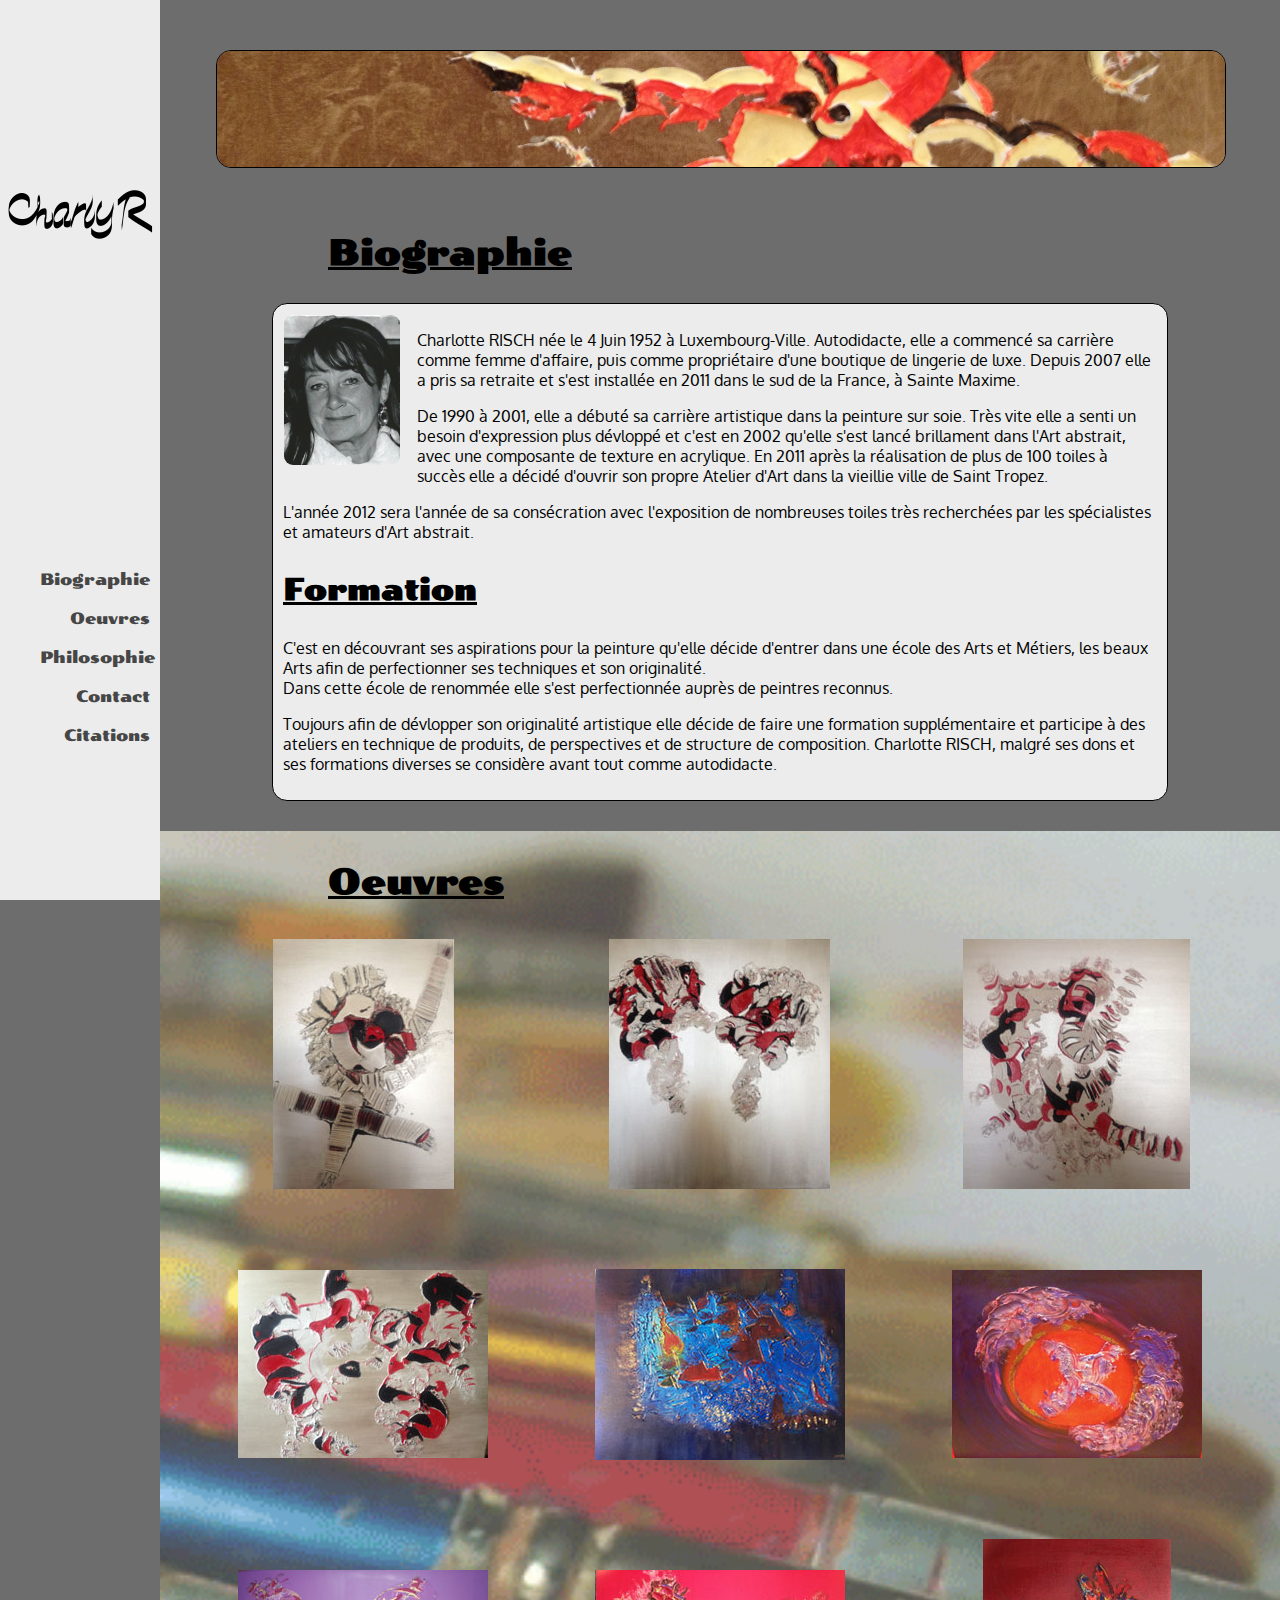
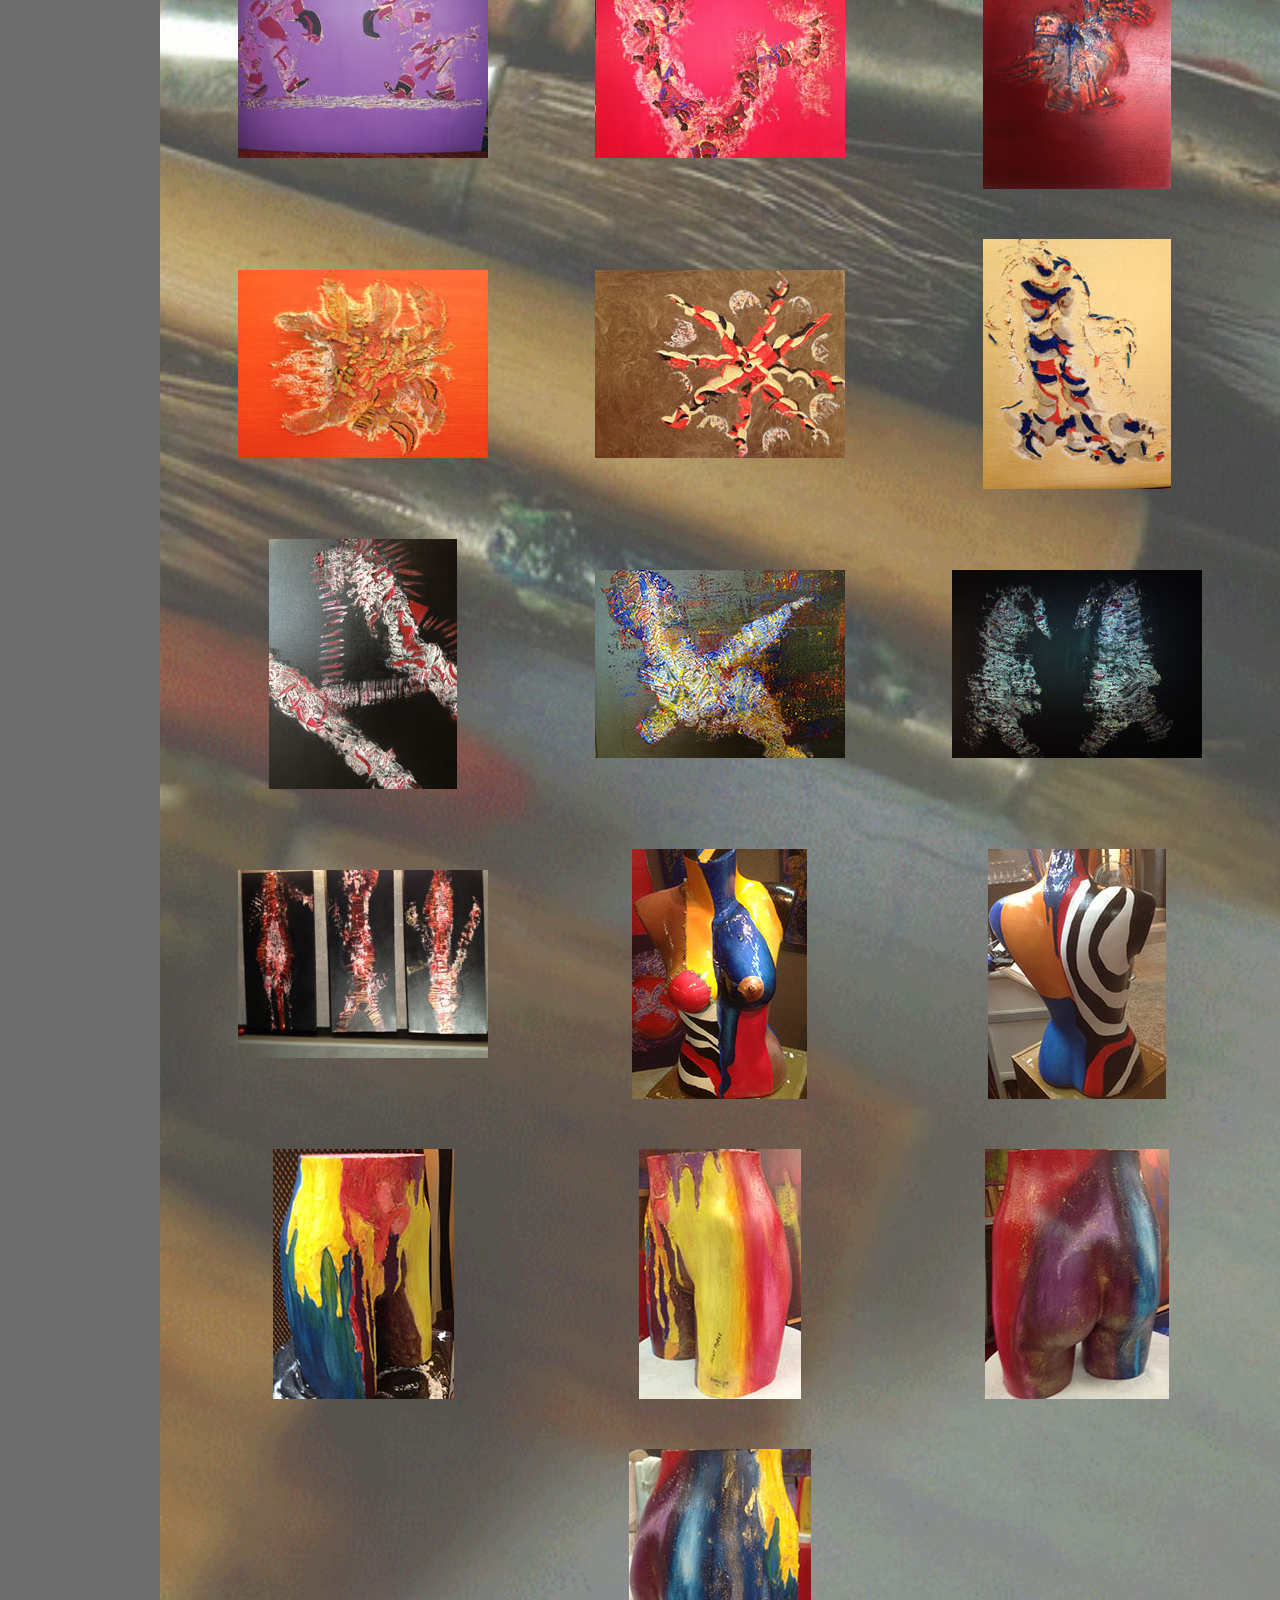
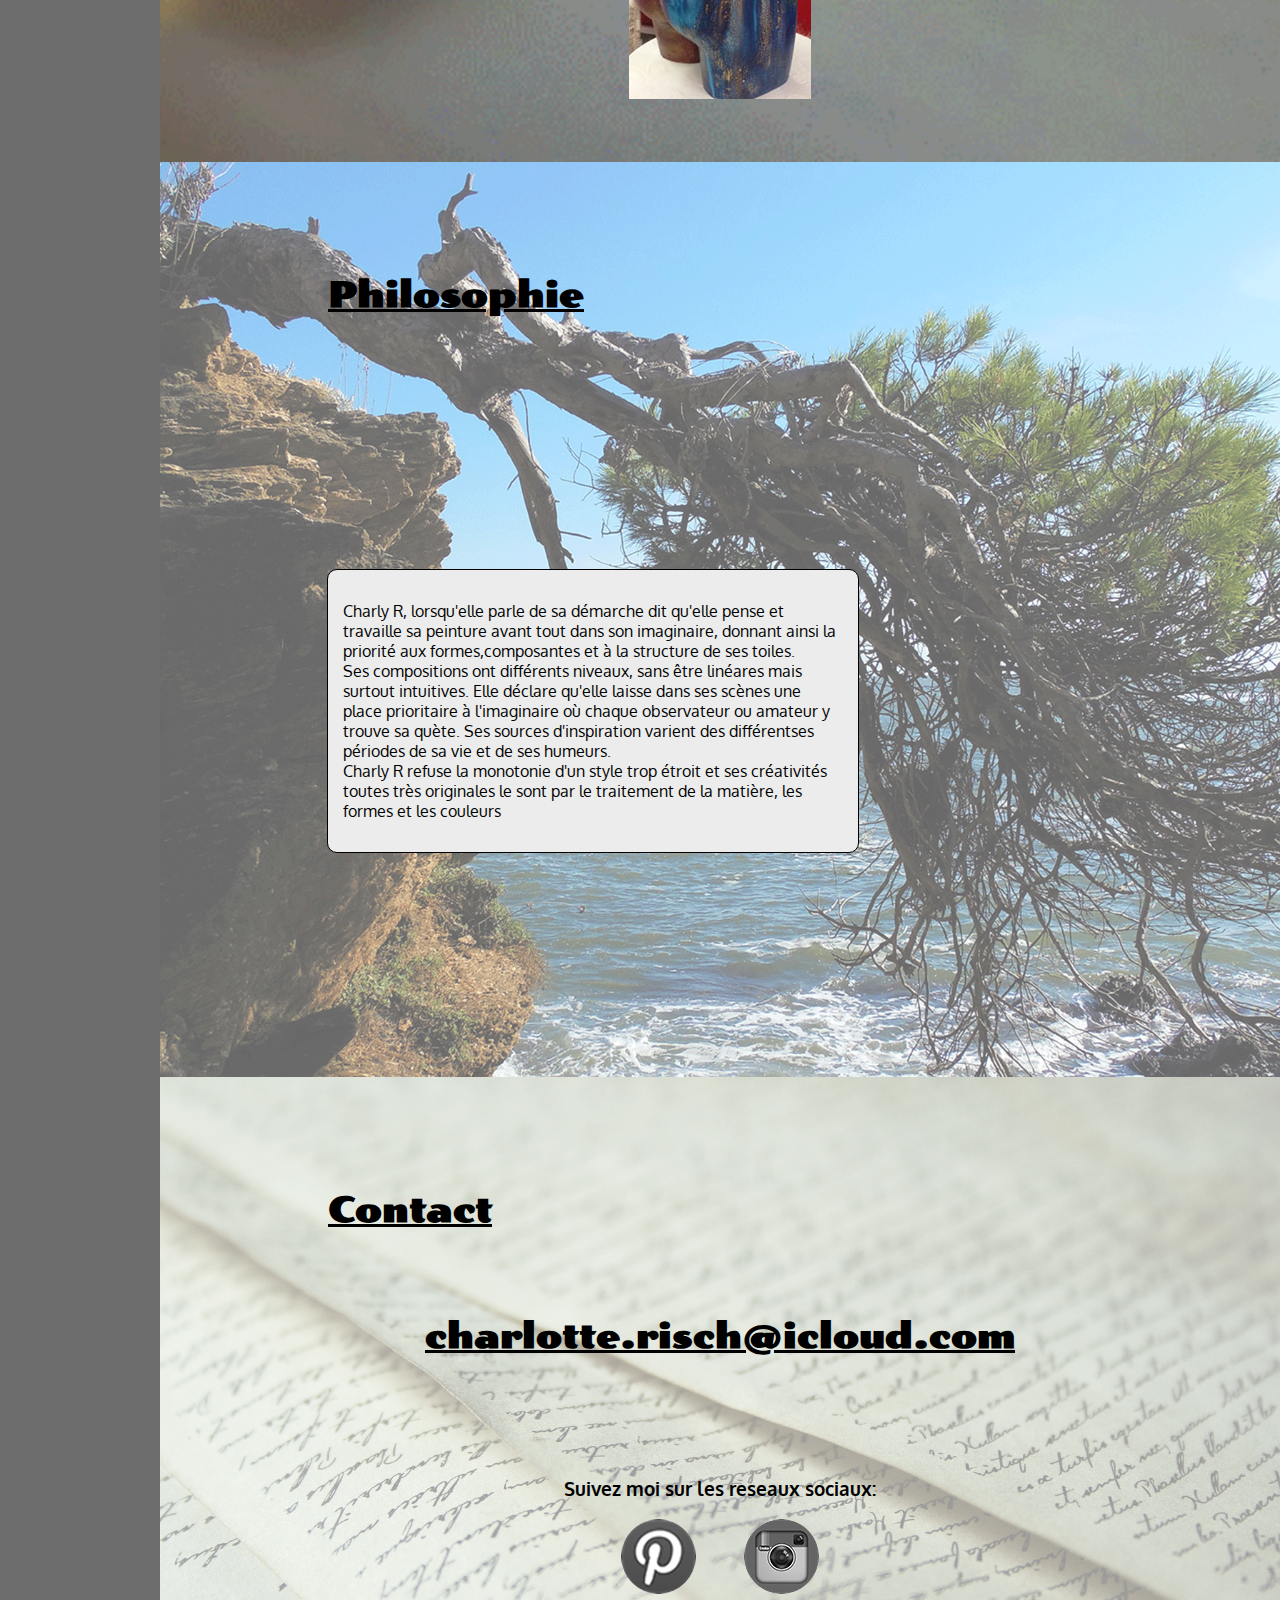
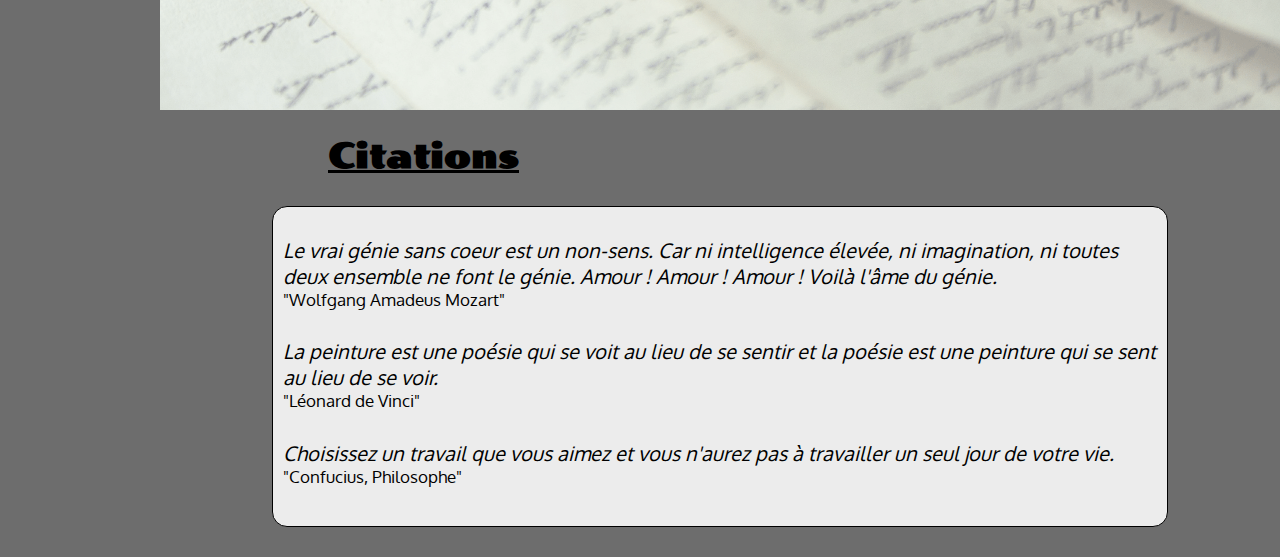
==== index.html @ 6a17da49 "finition du site" ====
<!DOCTYPE html>
<html>
  <head>
    <link rel="apple-touch-icon" sizes="57x57" href="icon/apple-icon-57x57.png">
    <link rel="apple-touch-icon" sizes="60x60" href="icon/apple-icon-60x60.png">
    <link rel="apple-touch-icon" sizes="72x72" href="icon/apple-icon-72x72.png">
    <link rel="apple-touch-icon" sizes="76x76" href="icon/apple-icon-76x76.png">
    <link rel="apple-touch-icon" sizes="114x114" href="icon/apple-icon-114x114.png">
    <link rel="apple-touch-icon" sizes="120x120" href="icon/apple-icon-120x120.png">
    <link rel="apple-touch-icon" sizes="144x144" href="icon/apple-icon-144x144.png">
    <link rel="apple-touch-icon" sizes="152x152" href="icon/apple-icon-152x152.png">
    <link rel="apple-touch-icon" sizes="180x180" href="icon/apple-icon-180x180.png">
    <link rel="icon" type="image/png" sizes="192x192"  href="icon/android-icon-192x192.png">
    <link rel="icon" type="image/png" sizes="32x32" href="icon/favicon-32x32.png">
    <link rel="icon" type="image/png" sizes="96x96" href="icon/favicon-96x96.png">
    <link rel="icon" type="image/png" sizes="16x16" href="icon/favicon-16x16.png">
    <link rel="manifest" href="icon/manifest.json">
    <meta name="msapplication-TileColor" content="#ffffff">
    <meta name="msapplication-TileImage" content="/ms-icon-144x144.png">
    <meta name="theme-color" content="#ffffff">
    <meta charset="utf-8">
    <meta name="viewport" content="width=device-width, initial-scale=1">
    <link rel="stylesheet" href="css/base.css" media="screen" title="no title">
    <link href='https://fonts.googleapis.com/css?family=Oxygen:300' rel='stylesheet' type='text/css'>
    <link href='https://fonts.googleapis.com/css?family=Poller+One' rel='stylesheet' type='text/css'>
    <title>CharlyR</title>
  </head>
  <body>
    <header>
      <div class="header__charlyr">
        <h1 class="header__charlyr--img__charlyr"></h1>
          <ul class="header__charlyr--nav">
            <li><a href="#biogr">Biographie</a></li>
            <li><a href="#oeuvres">Oeuvres</a></li>
            <li><a href="#philo">Philosophie</a></li>
            <li><a href="#contact">Contact</a></li>
            <li><a href="#citation">Citations</a></li>
          </ul>
      </div>
    </header>
    <div class="main">
      <section>
        <div class="section__tete">
          <img src="images/aragnier.jpg" alt="" class="section__tete--image"/>
        </div>
      </section>
      <section>
        <div class="section__biogr">
          <h2 id="biogr">Biographie</h2>
          <div class="section--block">
            <img src="images/charly.jpg" alt="" class="biogr--tete"/>
            <p>Charlotte RISCH née le 4 Juin 1952 à Luxembourg-Ville. Autodidacte, elle a commencé sa carrière comme femme d'affaire, puis comme propriétaire d'une boutique de lingerie de luxe. Depuis 2007 elle a pris sa retraite et s'est installée en 2011 dans le sud de la France, à Sainte Maxime.</p>
            <p>De 1990 à 2001, elle a débuté sa carrière artistique dans la peinture sur soie. Très vite elle a senti un besoin d'expression plus dévloppé et c'est en 2002 qu'elle s'est lancé brillament dans l'Art abstrait, avec une composante de texture en acrylique. En 2011 après la réalisation de plus de 100 toiles à succès elle a décidé d'ouvrir son propre Atelier d'Art dans la vieillie ville de Saint Tropez.</p>
            <p>L'année 2012 sera l'année de sa consécration avec l'exposition de nombreuses toiles très recherchées par les spécialistes et amateurs d'Art abstrait.</p>
            <h3>Formation</h3>
            <p>C'est en découvrant ses aspirations pour la peinture qu'elle décide d'entrer dans une école des Arts et Métiers, les beaux Arts afin de perfectionner ses techniques et son originalité.<br>
               Dans cette école de renommée elle s'est perfectionnée auprès de peintres reconnus.</p>
            <p>Toujours afin de dévlopper son originalité artistique elle décide de faire une formation supplémentaire et participe à des ateliers en technique de produits, de perspectives et de structure de composition.
              Charlotte RISCH, malgré ses dons et ses formations diverses se considère avant tout comme autodidacte.
            </p>
          </div>
        </div>
      </section>
      <section>
        <div class="section__oeuvres">
          <h2 id="oeuvres">Oeuvres</h2>
          <div class="section__oeuvres--tableaux">
            <div class="section__oeuvres--tableaux--images"><a href="images/cpr/clown_cr.jpg"><img src="images/clown.jpg" alt="tableau" class="tableau"/></a><p class="nom"><strong>Le clown</strong><br/>70 x 100</p></div>
            <div class="section__oeuvres--tableaux--images"><a href="images/cpr/autruches_cr.jpg"><img src="images/autruches.jpg" alt="tableau" class="tableau"/></a><p class="nom"><strong>Les autruches</strong><br/>80 x 80</p></div>
            <div class="section__oeuvres--tableaux--images"><a href="images/cpr/chenilles_cr.jpg"><img src="images/chenille.jpg" alt="tableau" class="tableau"/></a><p class="nom"><strong>Les chenilles</strong><br/>80 x 80</p></div>
            <div class="section__oeuvres--tableaux--images"><a href="images/cpr/papillon-cr.jpg"><img src="images/papillon.jpg" alt="tableau" class="tableau"/></a><p class="nom"><strong>Le papillon</strong><br/>80 x 80</p></div>

            <div class="section__oeuvres--tableaux--images"><a href="images/cpr/chasse_cr.jpg"><img src="images/chasse.jpg" alt="tableau" class="tableau"/></a><p class="nom"><strong>La chasse</strong><br/>80 x 60</p></div>
            <div class="section__oeuvres--tableaux--images"><a href="images/cpr/energie_cr.jpg"><img src="images/energie.jpg" alt="tableau" class="tableau"/></a><p class="nom"><strong>L'energie</strong><br/>100 x 80</p></div>
            <div class="section__oeuvres--tableaux--images"><a href="images/cpr/harlequin_cr.jpg"><img src="images/harlequin.jpg" alt="tableau" class="tableau"/></a><p class="nom"><strong>Les harlequins</strong><br/>90 x 65</p></div>
            <div class="section__oeuvres--tableaux--images"><a href="images/cpr/poisson_cr.jpg"><img src="images/poisson.jpg" alt="tableau" class="tableau"/></a><p class="nom"><strong>Le poisson</strong><br/>80 x 80</p></div>

            <div class="section__oeuvres--tableaux--images"><a href="images/cpr/coq_cr.jpg"><img src="images/coq.jpg" alt="tableau" class="tableau"/></a><p class="nom"><strong>Le coq</strong><br/>50 x 70</p></div>
            <div class="section__oeuvres--tableaux--images"><a href="images/cpr/langoust_cr.jpg"><img src="images/langoust.jpg" alt="tableau" class="tableau"/></a><p class="nom"><strong>La langouste</strong><br/>46 x 38</p></div>
            <div class="section__oeuvres--tableaux--images"><a href="images/cpr/aragnier_cr.jpg"><img src="images/aragnierim.jpg" alt="tableau" class="tableau"/></a><p class="nom"><strong>L'aragnier</strong><br/>55 x 38</p></div>
            <div class="section__oeuvres--tableaux--images"><a href="images/cpr/hibou_cr.jpg"><img src="images/hibou.jpg" alt="tableau" class="tableau"/></a><p class="nom"><strong>Le hibou</strong><br/>38 x 46</p></div>

            <div class="section__oeuvres--tableaux--images"><a href="images/cpr/combat_cr.jpg"><img src="images/combat.jpg" alt="tableau" class="tableau"/></a><p class="nom"><strong>Le combat</strong><br/>60 x 80</p></div>
            <div class="section__oeuvres--tableaux--images"><a href="images/cpr/oiseau_cr.jpg"><img src="images/oiseau.jpg" alt="tableau" class="tableau"/></a><p class="nom"><strong>L'oiseau</strong><br/>80 x 70</p></div>
            <div class="section__oeuvres--tableaux--images"><a href="images/cpr/couple_cr.jpg"><img src="images/couple.jpg" alt="tableau" class="tableau"/></a><p class="nom"><strong>Le couple</strong><br/>80 x 60</p></div>
            <div class="section__oeuvres--tableaux--images"><a href="images/cpr/manequins_cr.jpg"><img src="images/manequins.jpg" alt="tableau" class="tableau"/></a><p class="nom"><strong>Les maneqiuns</strong><br/>(3x) 40 x 100</p></div>

            <div class="section__oeuvres--tableaux--images"><a href="images/cpr/femmeFront.jpg"><img src="images/manequin/femme_front.jpg" alt="tableau" class="tableau"/></a><p class="nom"><strong>Mannequin femme</strong></p></div>
            <div class="section__oeuvres--tableaux--images"><a href="images/cpr/femmeBack.jpg"><img src="images/manequin/femme_back.jpg" alt="tableau" class="tableau"/></a><p class="nom"><strong>Mannequin femme</strong></p></div>
            <div class="section__oeuvres--tableaux--images"><a href="images/cpr/hommeDroit.jpg"><img src="images/manequin/homme_droit.jpg" alt="tableau" class="tableau"/></a><p class="nom"><strong>Mannequin homme</strong></p></div>
            <div class="section__oeuvres--tableaux--images"><a href="images/cpr/hommeGauche.jpg"><img src="images/manequin/homme_gauche.jpg" alt="tableau" class="tableau"/></a><p class="nom"><strong>Mannequin homme</strong></p></div>
            <div class="section__oeuvres--tableaux--images"><a href="images/cpr/hommeBack.jpg"><img src="images/manequin/homme_back.jpg" alt="tableau" class="tableau"/></a><p class="nom"><strong>Mannequin homme</strong></p></div>
            <div class="section__oeuvres--tableaux--images"><a href="images/cpr/hommeBack1.jpg"><img src="images/manequin/homme_back1.jpg" alt="tableau" class="tableau"/></a><p class="nom"><strong>Mannequin homme</strong></p></div>

          </div>
        </div>
      </section>
      <section>
        <div class="section__philo">
          <h2 id="philo">Philosophie</h2>
          <div class="section__philo--block">
            <div class="section__philo--block--text">
              <p>
                Charly R, lorsqu'elle parle de sa démarche dit qu'elle pense et travaille sa peinture avant tout dans son imaginaire, donnant ainsi la priorité aux formes,composantes et à la structure de ses toiles.<br>
                Ses compositions ont différents niveaux, sans être linéares mais surtout intuitives.
                Elle déclare qu'elle laisse dans ses scènes une place prioritaire à l'imaginaire où chaque observateur ou amateur y trouve sa quète.
                Ses sources d'inspiration varient des différentses périodes de sa vie et de ses humeurs.<br>
                Charly R refuse la monotonie d'un style trop étroit et ses créativités toutes très originales le sont par le traitement de la matière, les formes et les couleurs
              </p>
            </div>
          </div>
        </div>
      </section>
      <section>
        <div class="section__contact">
          <h2 id="contact">Contact</h2>
          <div class="section__contact--logo">
            <br>
            <br>
            <h4>charlotte.risch@icloud.com</h4>
            <br>
            <br>
            <br>
            <p class="social"><strong>Suivez moi sur les reseaux sociaux:</strong>  </p>
            <a href="https://fr.pinterest.com/charlotter1541/" class="pinterest"><img src="images/pinterest.png" alt="logo pinterest" class="pin"/></a>
            <a href="https://www.instagram.com/charlotterisch/" class="instagram"><img src="images/instagram.png" alt="logo instagram" class="insta"/></a>
          </div>
        </div>
      </section>
      <section>
        <div class="footer">
          <h2 id="citation">Citations</h2>
          <div class="footer--block">
            <p><cite> Le vrai génie sans coeur est un non-sens. Car ni intelligence élevée, ni imagination, ni toutes deux ensemble ne font le génie. Amour ! Amour ! Amour ! Voilà l'âme du génie.</cite><br>
              <sup>"Wolfgang Amadeus Mozart"</sup></p>
            <p><cite>La peinture est une poésie qui se voit au lieu de se sentir et la poésie est une peinture qui se sent au lieu de se voir.</cite><br>
              <sup>"Léonard de Vinci"</sup></p>
            <p><cite>Choisissez un travail que vous aimez et vous n'aurez pas à travailler un seul jour de votre vie.</cite><br>
              <sup>"Confucius, Philosophe"</sup></p>
          </div>
        </div>
      </section>
    </div>
  </body>
</html>
---- css/base.css ----
/* line 1, H:/Web/CharlyR/sass/_general.sass */
h1, h2, h3, h4, h5, h6, a {
  font-family: "Poller One", cursive;
  color: black;
  text-decoration: underline;
}

/* line 5, H:/Web/CharlyR/sass/_general.sass */
h1 {
  font-size: 40px;
}

/* line 7, H:/Web/CharlyR/sass/_general.sass */
h2 {
  font-size: 35px;
  margin-left: 15%;
  margin-top: 0px;
}
@media screen and (max-width: 500px) {
  /* line 7, H:/Web/CharlyR/sass/_general.sass */
  h2 {
    margin-left: 10%;
    margin-top: 50px;
  }
}

/* line 14, H:/Web/CharlyR/sass/_general.sass */
h3 {
  font-size: 30px;
}

/* line 16, H:/Web/CharlyR/sass/_general.sass */
h4 {
  text-align: center;
  font-size: 34px;
  margin-top: 20px;
}
@media screen and (max-width: 800px) {
  /* line 16, H:/Web/CharlyR/sass/_general.sass */
  h4 {
    font-size: 25px;
  }
}
@media screen and (max-width: 500px) {
  /* line 16, H:/Web/CharlyR/sass/_general.sass */
  h4 {
    font-size: 16px;
  }
}

/* line 24, H:/Web/CharlyR/sass/_general.sass */
h5 {
  font-size: 22.5px;
}

/* line 26, H:/Web/CharlyR/sass/_general.sass */
h6 {
  font-size: 20px;
}

/* line 28, H:/Web/CharlyR/sass/_general.sass */
p {
  font-family: "Oxygen", sans-serif;
}

/* line 31, H:/Web/CharlyR/sass/_general.sass */
a {
  font-family: "Poller One", cursive;
  color: #2f2f2f;
  text-decoration: none;
}

/* line 36, H:/Web/CharlyR/sass/_general.sass */
body {
  margin: auto;
  background-color: #6d6d6d;
}

/* line 40, H:/Web/CharlyR/sass/_general.sass */
.main {
  padding-left: 160px;
}
@media screen and (max-width: 800px) {
  /* line 40, H:/Web/CharlyR/sass/_general.sass */
  .main {
    margin-left: auto;
    margin-top: 10px;
    padding-left: 0px;
    z-index: 1;
  }
}

/* line 1, H:/Web/CharlyR/sass/_section__header.sass */
.header__charlyr {
  background-color: #ececec;
  position: fixed;
  top: 0px;
  left: 0px;
  bottom: 0px;
  display: flex;
  flex-direction: column;
  justify-content: space-around;
  width: 160px;
  height: 100vh;
  border-right: 1px solidrgba(0, 0, 0, 0.7);
}
@media screen and (max-width: 800px) {
  /* line 1, H:/Web/CharlyR/sass/_section__header.sass */
  .header__charlyr {
    background-color: white;
    min-width: 100%;
    max-height: 100px;
    top: 0px;
    right: 0px;
    left: 0px;
    bottom: auto;
    display: flex;
    flex-direction: row;
    justify-content: space-between;
    position: relative;
    position: fixed;
    border-bottom: 1px solidrgba(0, 0, 0, 0.7);
  }
}
/* line 29, H:/Web/CharlyR/sass/_section__header.sass */
.header__charlyr .header__charlyr--img__charlyr {
  display: block;
  background-image: url(../images/CharlyR.png);
  background-position: center;
  background-size: contain;
  background-repeat: no-repeat;
  margin-top: 50px;
  margin-left: 5px;
  height: 50px;
  width: 150px;
}
@media screen and (max-width: 800px) {
  /* line 29, H:/Web/CharlyR/sass/_section__header.sass */
  .header__charlyr .header__charlyr--img__charlyr {
    margin: auto;
    margin-left: 50%;
    left: -135px;
    height: 90px;
    width: 270px;
    opacity: 0.2;
    text-align: center;
    position: absolute;
    z-index: 2;
  }
}
/* line 52, H:/Web/CharlyR/sass/_section__header.sass */
.header__charlyr .header__charlyr--nav {
  display: block;
  display: flex;
  flex-direction: column;
  justify-content: space-around;
  text-align: right;
  padding-right: 10px;
}
@media screen and (max-width: 800px) {
  /* line 52, H:/Web/CharlyR/sass/_section__header.sass */
  .header__charlyr .header__charlyr--nav {
    display: flex;
    flex-direction: row;
    flex-wrap: wrap;
    margin: auto;
    font-size: 15px;
    padding-left: 10px;
    z-index: 3;
  }
}
/* line 69, H:/Web/CharlyR/sass/_section__header.sass */
.header__charlyr .header__charlyr--nav li {
  margin: 10px 0px 10px 0px;
  list-style-type: none;
}
/* line 72, H:/Web/CharlyR/sass/_section__header.sass */
.header__charlyr .header__charlyr--nav li:last-child {
  margin-bottom: 0px;
}
@media screen and (max-width: 800px) {
  /* line 75, H:/Web/CharlyR/sass/_section__header.sass */
  .header__charlyr .header__charlyr--nav li:last-child:last-child {
    margin-right: 0px 15px 10px 15px;
  }
}
/* line 77, H:/Web/CharlyR/sass/_section__header.sass */
.header__charlyr .header__charlyr--nav li a {
  color: #464646;
}
@media screen and (max-width: 800px) {
  /* line 77, H:/Web/CharlyR/sass/_section__header.sass */
  .header__charlyr .header__charlyr--nav li a {
    margin: 0px 5px;
    color: #464646;
  }
}
/* line 82, H:/Web/CharlyR/sass/_section__header.sass */
.header__charlyr .header__charlyr--nav li a:hover {
  color: black;
}

/*--------------flagues langue----------*/
 *
 * /*.header__charlyr--langue
 *     border: 3px solid rgb(255, 0, 0)
 *     display: block
 *     display: flex
 *     flex-direction: row
 *     justify-content: space-around
 *     align-items: center
 *     height: 50px
 *     @media screen and (max-width:800px)
 *       height: 100%
 *       flex-direction: column
 *       justify-content: space-between
 *       align-items: center
 *       margin-right: 5px
 *     @media screen and (max-width:700px)
 *
 *
 *       /*.header__charlyr--img__fr
 *         display: block
 *         background:
 *           image: url(../images/France.png)
 *           position: center
 *           size: cover
 *         height: 30px
 *         width: 30px
 *         @media screen and (max-width:800px)
 *           height: 25px
 *           width: 25px
 *         @media screen and (max-width:700px)
 *           height: 20px
 *           width: 20px
 *
 *       /*.header__charlyr--img__de
 *         display: block
 *         background:
 *           position: center
 *           size: cover
 *           image: url(../images/Deutsch.png)
 *         height: 30px
 *         width: 30px
 *         @media screen and (max-width:800px)
 *           height: 25px
 *           width: 25px
 *         @media screen and (max-width:700px)
 *           height: 20px
 *           width: 20px
 *
 *       /*.header__charlyr--img__en
 *         display: block
 *         background:
 *           position: center
 *           size: cover
 *           image: url(../images/English.png)
 *         height: 30px
 *         width: 30px
 *         @media screen and (max-width:800px)
 *           height: 25px
 *           width: 25px
 *         @media screen and (max-width:700px)
 *           height: 20px
 *           width: 20px */
/* line 1, H:/Web/CharlyR/sass/_section__tete.sass */
.section__tete--image {
  max-height: 200px;
  max-width: 90%;
  right: -100px;
  margin: 50px 0px;
  margin-left: 5%;
  border: 1px solid black;
  border-radius: 15px 15px 15px 15px;
  box-shadow: 5px 5px 20px rgba(0, 0, 0, 0);
}
@media screen and (max-width: 800px) {
  /* line 1, H:/Web/CharlyR/sass/_section__tete.sass */
  .section__tete--image {
    margin-top: 120px;
    margin-bottom: 30px;
  }
}
@media screen and (max-width: 500px) {
  /* line 1, H:/Web/CharlyR/sass/_section__tete.sass */
  .section__tete--image {
    max-width: 100%;
    margin-left: 0%;
    border-left: none;
    border-right: none;
    border-radius: 0px;
  }
}

/* line 1, H:/Web/CharlyR/sass/_section__biogr.sass */
.section__biogr {
  max-width: 100%;
  min-height: 300px;
  margin: 0px 0px 0px 0px;
  padding: 10px 0px 30px 0px;
  background-image: url(../images/bois_bg.png);
  background-position: center;
  background-size: cover;
  background-repeat: no-repeat;
  background-z-index: 1;
}

/* line 13, H:/Web/CharlyR/sass/_section__biogr.sass */
.section--block {
  margin: 0% 10%;
  min-height: 170px;
  background-color: #ececec;
  border: 1px black solid;
  border-radius: 15px;
  padding: 10px 10px;
  box-shadow: 5px 5px 20px rgba(0, 0, 0, 0);
}
@media screen and (max-width: 500px) {
  /* line 13, H:/Web/CharlyR/sass/_section__biogr.sass */
  .section--block {
    max-height: 250px;
    overflow: scroll;
    border-radius: 10px;
  }
}

/* line 28, H:/Web/CharlyR/sass/_section__biogr.sass */
.biogr--tete {
  float: left;
  margin-right: 16px;
  margin-bottom: 10px;
  height: 150px;
  border-radius: 10px;
  border: 1px rgba(0, 0, 0, 0) solid;
  box-shadow: 5px 5px 20px rgba(0, 0, 0, 0);
}

/* line 1, H:/Web/CharlyR/sass/_section__oeuvres.sass */
.section__oeuvres {
  max-width: 100%;
  min-height: 900px;
  padding-top: 30px;
  background-image: url(../images/pinceau_bg.png);
  background-repeat: no-repeat;
  background-position: right;
  background-size: cover;
}
@media screen and (max-width: 800px) {
  /* line 1, H:/Web/CharlyR/sass/_section__oeuvres.sass */
  .section__oeuvres {
    min-height: 450px;
  }
}

/* line 15, H:/Web/CharlyR/sass/_section__oeuvres.sass */
.section__oeuvres--tableaux {
  padding: 20px 25px 10px 25px;
  display: flex;
  flex-direction: row;
  flex-wrap: wrap;
  justify-content: space-around;
  align-items: center;
}
@media screen and (max-width: 800px) {
  /* line 15, H:/Web/CharlyR/sass/_section__oeuvres.sass */
  .section__oeuvres--tableaux {
    background-color: rgba(0, 0, 0, 0.3);
    border: 1px solid black;
    border-radius: 15px;
    margin: 0px 10px;
    height: 320px;
    overflow: scroll;
    padding: 0px;
  }
}

/* line 33, H:/Web/CharlyR/sass/_section__oeuvres.sass */
.section__oeuvres--tableaux--images {
  height: 250px;
  width: 250px;
  margin: 25px;
  text-align: center;
  display: flex;
  flex-direction: column;
  align-items: center;
  justify-content: center;
}
@media screen and (max-width: 850px) {
  /* line 33, H:/Web/CharlyR/sass/_section__oeuvres.sass */
  .section__oeuvres--tableaux--images {
    margin: 10px;
    height: 350px;
  }
}
@media screen and (max-width: 800px) {
  /* line 33, H:/Web/CharlyR/sass/_section__oeuvres.sass */
  .section__oeuvres--tableaux--images {
    margin: 20px 5px;
    height: 300px;
  }
}

/* line 48, H:/Web/CharlyR/sass/_section__oeuvres.sass */
.nom {
  visibility: hidden;
}
@media screen and (max-width: 800px) {
  /* line 48, H:/Web/CharlyR/sass/_section__oeuvres.sass */
  .nom {
    top: -10px;
    visibility: visible;
    color: white;
    padding: 0px;
    margin-bottom: 0px;
    border-radius: 15px;
    background-color: rgba(0, 0, 0, 0.7);
  }
}

/* line 60, H:/Web/CharlyR/sass/_section__oeuvres.sass */
.section__oeuvres--tableaux--images:hover .tableau {
  opacity: 0.7;
  box-shadow: 5px 5px 20px rgba(0, 0, 0, 0.7);
  border-radius: 15px;
}
@media screen and (max-width: 800px) {
  /* line 60, H:/Web/CharlyR/sass/_section__oeuvres.sass */
  .section__oeuvres--tableaux--images:hover .tableau {
    opacity: 1;
  }
}
/* line 67, H:/Web/CharlyR/sass/_section__oeuvres.sass */
.section__oeuvres--tableaux--images:hover .nom {
  height: 50px;
  width: 100px;
  background-color: rgba(0, 0, 0, 0.7);
  color: white;
  visibility: visible;
  padding: 10px;
  margin: 0px;
  border-radius: 15px;
  position: relative;
  top: -100px;
}
@media screen and (max-width: 800px) {
  /* line 67, H:/Web/CharlyR/sass/_section__oeuvres.sass */
  .section__oeuvres--tableaux--images:hover .nom {
    margin-bottom: 0px;
    top: 0px;
  }
}

/* line 1, H:/Web/CharlyR/sass/_section__philo.sass */
.section__philo {
  max-width: 100%;
  min-height: 500px;
  background-image: url(../images/tree_bg.png);
  background-repeat: no-repeat;
  background-position: center;
  background-size: cover;
  padding-top: 10%;
  padding-bottom: 10%;
}
@media screen and (max-width: 800px) {
  /* line 1, H:/Web/CharlyR/sass/_section__philo.sass */
  .section__philo {
    min-height: 450px;
  }
}

/* line 14, H:/Web/CharlyR/sass/_section__philo.sass */
.section__philo--block {
  border-radius: 15px;
  max-width: 80%;
  height: 80%;
  margin-left: 10%;
  padding-top: 20%;
  padding-left: 55px;
  padding-bottom: 10%;
  background-image: url(../images/tree.jpg);
  background-repeat: no-repeat;
  background-position: center;
  background-size: cover;
}
@media screen and (max-width: 800px) {
  /* line 14, H:/Web/CharlyR/sass/_section__philo.sass */
  .section__philo--block {
    max-height: 300px;
    padding-left: 10px;
  }
}

/* line 31, H:/Web/CharlyR/sass/_section__philo.sass */
.section__philo--block--text {
  box-shadow: 5px 5px 20px rgba(0, 0, 0, 0);
  background-color: #ececec;
  max-width: 500px;
  padding: 15px;
  margin-right: 10px;
  border-radius: 10px;
  border: 1px solid black;
}
@media screen and (max-width: 800px) {
  /* line 31, H:/Web/CharlyR/sass/_section__philo.sass */
  .section__philo--block--text {
    max-height: 250px;
    max-width: 300px;
    overflow: scroll;
  }
}

/* line 1, H:/Web/CharlyR/sass/_section__contact.sass */
.section__contact {
  max-width: 100%;
  min-height: 400px;
  background-image: url(../images/papier_bg.png);
  background-repeat: no-repeat;
  background-position: center;
  background-size: cover;
  padding-top: 10%;
  padding-bottom: 10%;
}
@media screen and (max-width: 800px) {
  /* line 1, H:/Web/CharlyR/sass/_section__contact.sass */
  .section__contact {
    min-height: 350px;
  }
}

/* line 13, H:/Web/CharlyR/sass/_section__contact.sass */
.social {
  font-size: 19px;
}

/* line 15, H:/Web/CharlyR/sass/_section__contact.sass */
.section__contact--logo {
  text-align: center;
}

/* line 19, H:/Web/CharlyR/sass/_section__contact.sass */
.pin {
  border-radius: 50%;
  margin: 0px 22px;
}

/* line 23, H:/Web/CharlyR/sass/_section__contact.sass */
.insta {
  border-radius: 50%;
  margin: 0px 22px;
}

/* line 1, H:/Web/CharlyR/sass/_footer.sass */
.footer {
  max-width: 100%;
  min-height: 100px;
  margin: 0px 0px 0px 0px;
  padding: 25px 0px 30px 0px;
  background-image: url(../images/bois_bg.png);
  background-position: center;
  background-size: cover;
  background-repeat: no-repeat;
  background-z-index: 1;
}

/* line 13, H:/Web/CharlyR/sass/_footer.sass */
.footer--block {
  font-size: 20px;
  margin: 0% 10%;
  min-height: 170px;
  background-color: #ececec;
  border: 1px black solid;
  border-radius: 15px;
  padding: 10px 10px;
  box-shadow: 5px 5px 20px rgba(0, 0, 0, 0);
}
@media screen and (max-width: 500px) {
  /* line 13, H:/Web/CharlyR/sass/_footer.sass */
  .footer--block {
    max-height: 250px;
    overflow: scroll;
    border-radius: 10px;
  }
}
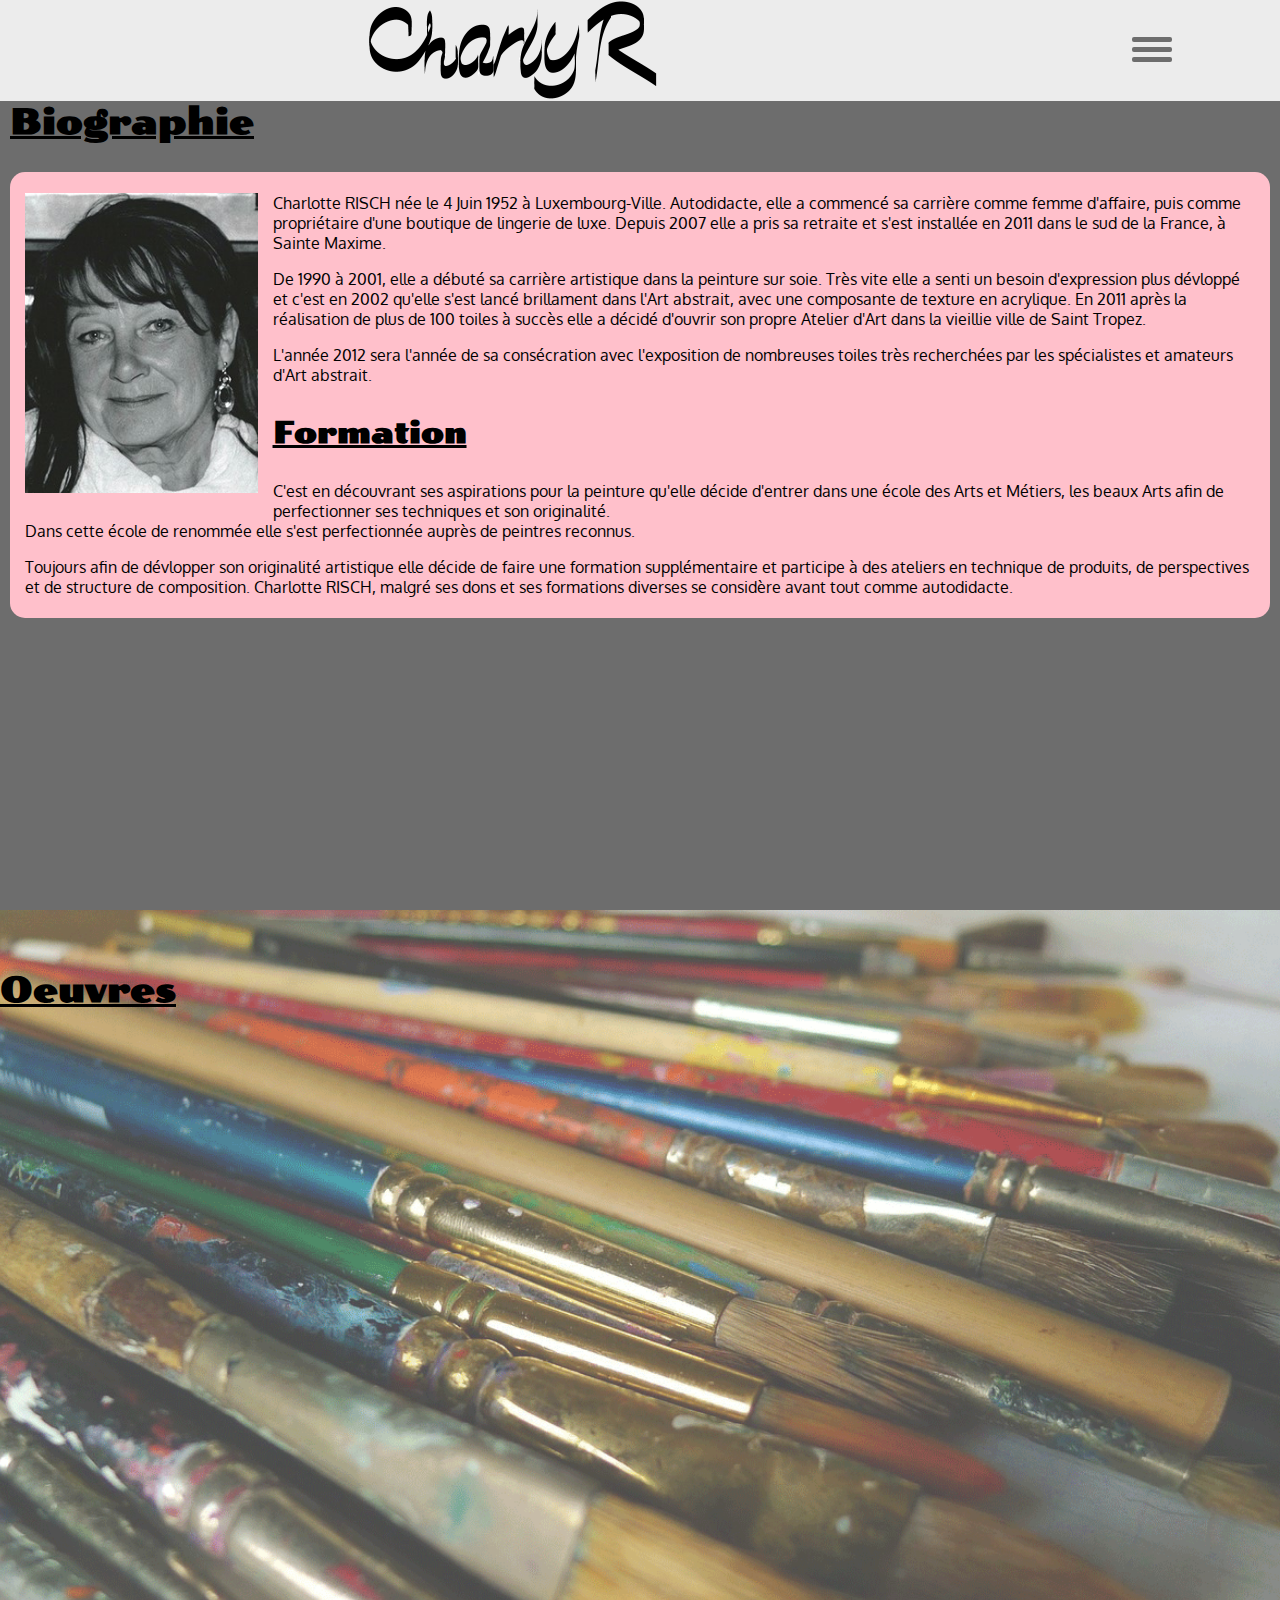
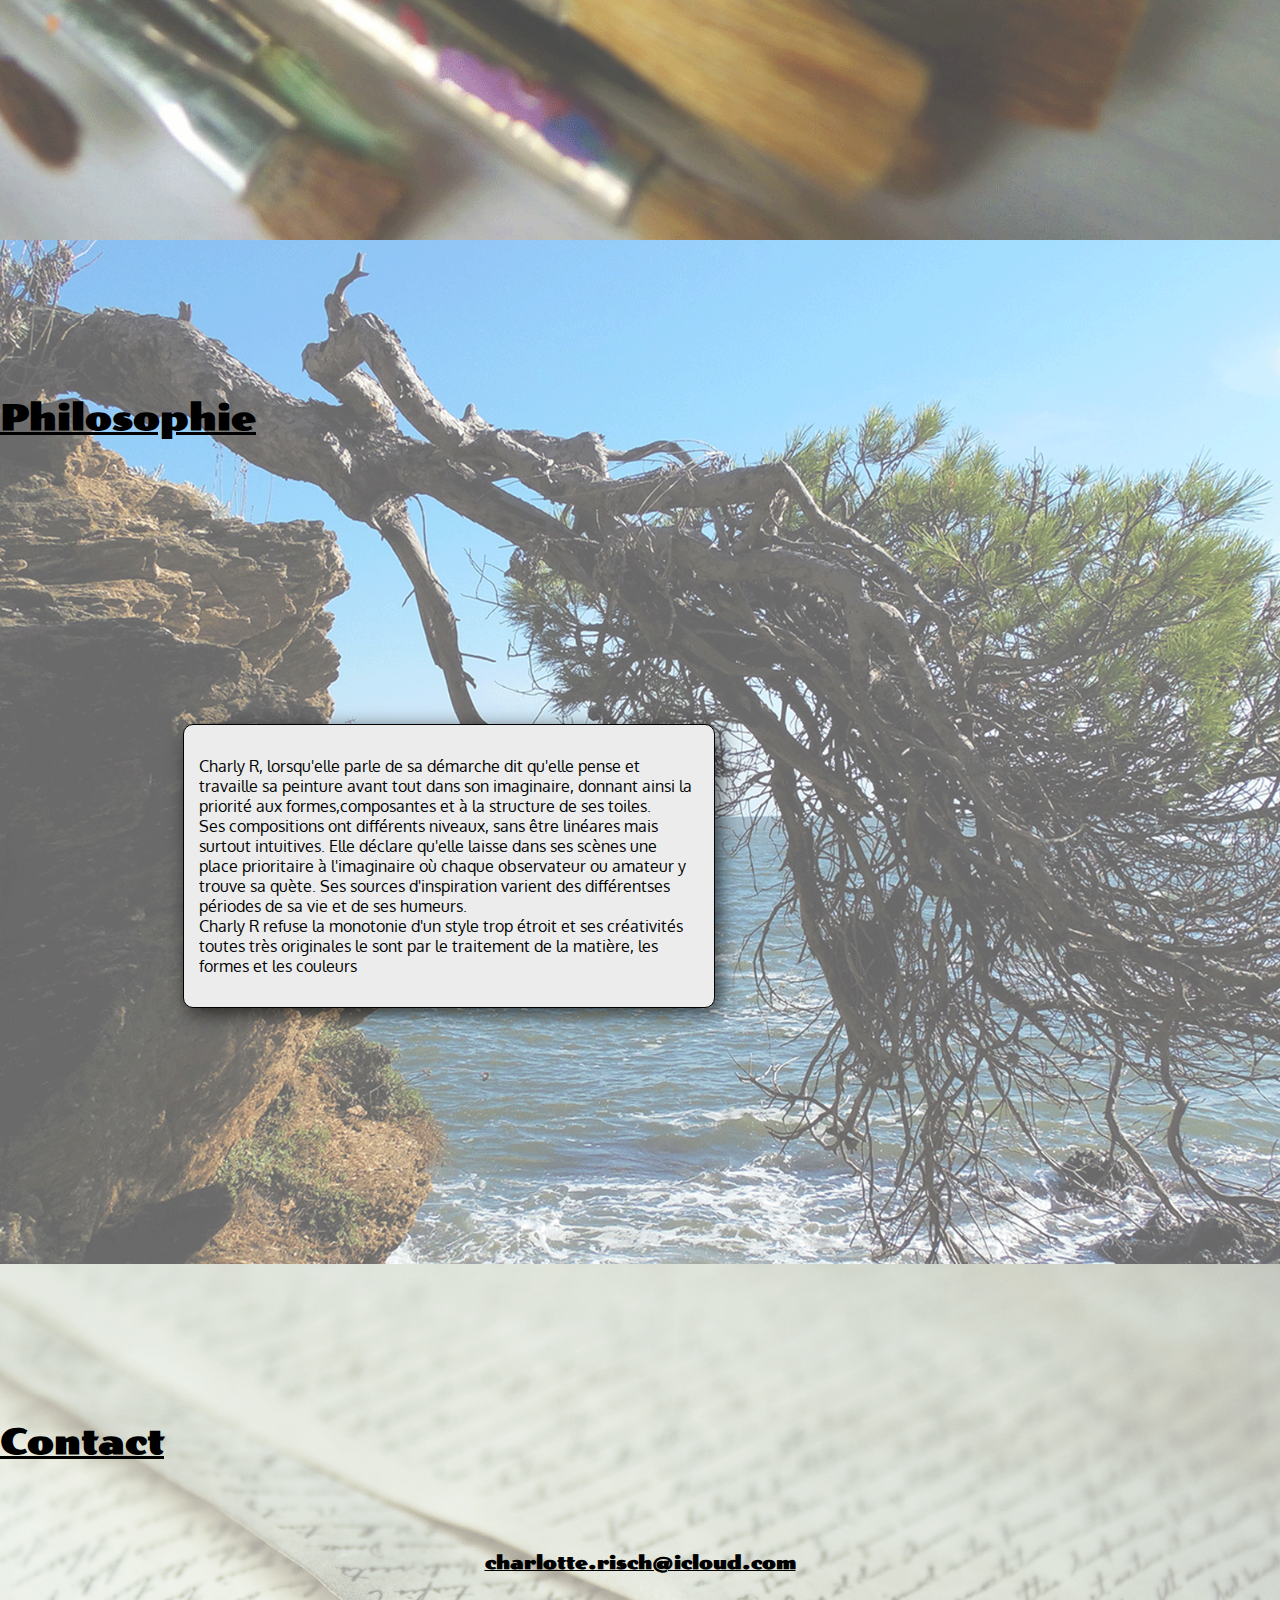
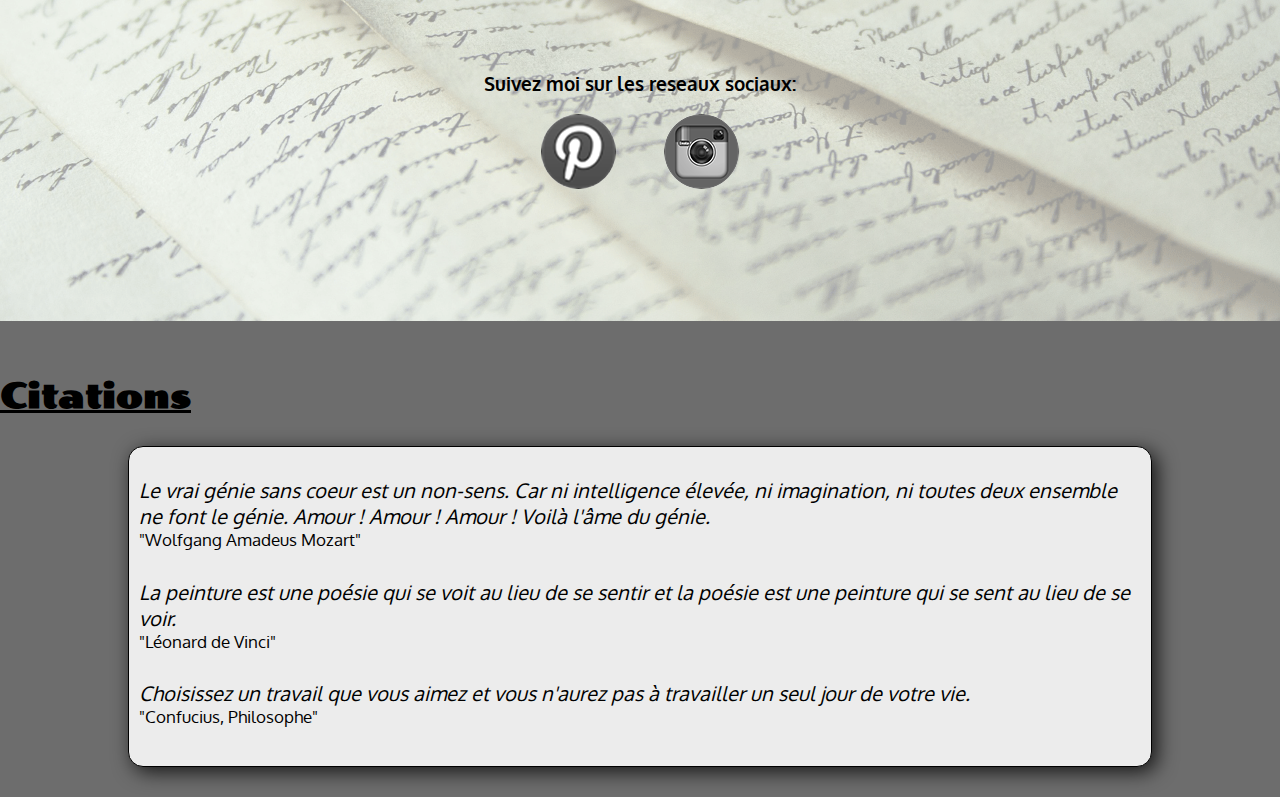
==== commit 2e6c12b5: "refaire le site de charlyR avec jQuery" ====
--- a/index.html
+++ b/index.html
@@ -23,123 +23,164 @@
     <link rel="stylesheet" href="css/base.css" media="screen" title="no title">
     <link href='https://fonts.googleapis.com/css?family=Oxygen:300' rel='stylesheet' type='text/css'>
     <link href='https://fonts.googleapis.com/css?family=Poller+One' rel='stylesheet' type='text/css'>
+    <script src="https://ajax.googleapis.com/ajax/libs/jquery/2.2.2/jquery.min.js"></script>
+    <script type="text/javascript" src="js/slideshow.js"></script>
     <title>CharlyR</title>
   </head>
   <body>
-    <header>
-      <div class="header__charlyr">
-        <h1 class="header__charlyr--img__charlyr"></h1>
-          <ul class="header__charlyr--nav">
-            <li><a href="#biogr">Biographie</a></li>
-            <li><a href="#oeuvres">Oeuvres</a></li>
-            <li><a href="#philo">Philosophie</a></li>
-            <li><a href="#contact">Contact</a></li>
-            <li><a href="#citation">Citations</a></li>
-          </ul>
-      </div>
-    </header>
     <div class="main">
-      <section>
-        <div class="section__tete">
-          <img src="images/aragnier.jpg" alt="" class="section__tete--image"/>
-        </div>
-      </section>
-      <section>
-        <div class="section__biogr">
-          <h2 id="biogr">Biographie</h2>
-          <div class="section--block">
-            <img src="images/charly.jpg" alt="" class="biogr--tete"/>
-            <p>Charlotte RISCH née le 4 Juin 1952 à Luxembourg-Ville. Autodidacte, elle a commencé sa carrière comme femme d'affaire, puis comme propriétaire d'une boutique de lingerie de luxe. Depuis 2007 elle a pris sa retraite et s'est installée en 2011 dans le sud de la France, à Sainte Maxime.</p>
-            <p>De 1990 à 2001, elle a débuté sa carrière artistique dans la peinture sur soie. Très vite elle a senti un besoin d'expression plus dévloppé et c'est en 2002 qu'elle s'est lancé brillament dans l'Art abstrait, avec une composante de texture en acrylique. En 2011 après la réalisation de plus de 100 toiles à succès elle a décidé d'ouvrir son propre Atelier d'Art dans la vieillie ville de Saint Tropez.</p>
-            <p>L'année 2012 sera l'année de sa consécration avec l'exposition de nombreuses toiles très recherchées par les spécialistes et amateurs d'Art abstrait.</p>
-            <h3>Formation</h3>
-            <p>C'est en découvrant ses aspirations pour la peinture qu'elle décide d'entrer dans une école des Arts et Métiers, les beaux Arts afin de perfectionner ses techniques et son originalité.<br>
-               Dans cette école de renommée elle s'est perfectionnée auprès de peintres reconnus.</p>
-            <p>Toujours afin de dévlopper son originalité artistique elle décide de faire une formation supplémentaire et participe à des ateliers en technique de produits, de perspectives et de structure de composition.
-              Charlotte RISCH, malgré ses dons et ses formations diverses se considère avant tout comme autodidacte.
-            </p>
-          </div>
-        </div>
-      </section>
-      <section>
-        <div class="section__oeuvres">
-          <h2 id="oeuvres">Oeuvres</h2>
-          <div class="section__oeuvres--tableaux">
-            <div class="section__oeuvres--tableaux--images"><a href="images/cpr/clown_cr.jpg"><img src="images/clown.jpg" alt="tableau" class="tableau"/></a><p class="nom"><strong>Le clown</strong><br/>70 x 100</p></div>
-            <div class="section__oeuvres--tableaux--images"><a href="images/cpr/autruches_cr.jpg"><img src="images/autruches.jpg" alt="tableau" class="tableau"/></a><p class="nom"><strong>Les autruches</strong><br/>80 x 80</p></div>
-            <div class="section__oeuvres--tableaux--images"><a href="images/cpr/chenilles_cr.jpg"><img src="images/chenille.jpg" alt="tableau" class="tableau"/></a><p class="nom"><strong>Les chenilles</strong><br/>80 x 80</p></div>
-            <div class="section__oeuvres--tableaux--images"><a href="images/cpr/papillon-cr.jpg"><img src="images/papillon.jpg" alt="tableau" class="tableau"/></a><p class="nom"><strong>Le papillon</strong><br/>80 x 80</p></div>
+        <header>
+            <div class="boiteLogo">
+                <div class="logoCharlyR"></div>
+                <div class="menuButton">
+                    <div class="menu"></div>
+                    <div class="menu"></div>
+                    <div class="menu"></div>
+                </div>
+            </div>
+            <div class="header__charlyr">
+                <ul class="header__charlyr--nav">
+                    <li><a href="#biogr">Biographie</a></li>
+                    <li><a href="#oeuvres">Oeuvres</a></li>
+                    <li><a href="#philo">Philosophie</a></li>
+                    <li><a href="#contact">Contact</a></li>
+                    <li><a href="#citation">Citations</a></li>
+                </ul>
+            </div>
+        </header>
+        <section>
+            <div class="section__tete">
+                <img src="images/AtelierPic/Atelier1.JPG" alt="" class="section__tete--image">
+            </div>
+        </section>
+        <section>
+            <div class="section__biogr">
+                <h2 id="biogr">Biographie</h2>
+                <div class="section--block">
+                    <img src="images/charly.jpg" alt="" class="biogr--tete"/>
+                    <p>Charlotte RISCH née le 4 Juin 1952 à Luxembourg-Ville. Autodidacte, elle a commencé sa carrière comme femme d'affaire, puis comme propriétaire d'une boutique de lingerie de luxe. Depuis 2007 elle a pris sa retraite et s'est installée en 2011 dans le sud de la France, à Sainte Maxime.</p>
+                    <p>De 1990 à 2001, elle a débuté sa carrière artistique dans la peinture sur soie. Très vite elle a senti un besoin d'expression plus dévloppé et c'est en 2002 qu'elle s'est lancé brillament dans l'Art abstrait, avec une composante de texture en acrylique. En 2011 après la réalisation de plus de 100 toiles à succès elle a décidé d'ouvrir son propre Atelier d'Art dans la vieillie ville de Saint Tropez.</p>
+                    <p>L'année 2012 sera l'année de sa consécration avec l'exposition de nombreuses toiles très recherchées par les spécialistes et amateurs d'Art abstrait.</p>
+                    <h3>Formation</h3>
+                    <p>C'est en découvrant ses aspirations pour la peinture qu'elle décide d'entrer dans une école des Arts et Métiers, les beaux Arts afin de perfectionner ses techniques et son originalité.<br>
+                       Dans cette école de renommée elle s'est perfectionnée auprès de peintres reconnus.</p>
+                    <p>Toujours afin de dévlopper son originalité artistique elle décide de faire une formation supplémentaire et participe à des ateliers en technique de produits, de perspectives et de structure de composition.
+                    Charlotte RISCH, malgré ses dons et ses formations diverses se considère avant tout comme autodidacte.
+                    </p>
+                </div>
+            </div>
+        </section>
+        <section>
+            <div class="section__oeuvres">
+                <h2 id="oeuvres">Oeuvres</h2>
+                <div class="section__oeuvres--tableaux">
+                <!--<div class="section__oeuvres--tableaux--images"><a href="images/cpr/clown_cr.jpg"><img src="images/clown.jpg" alt="tableau" class="tableau"/></a><p class="nom"><strong>Le clown</strong><br/>70 x 100</p></div>
+                <div class="section__oeuvres--tableaux--images"><a href="images/cpr/autruches_cr.jpg"><img src="images/autruches.jpg" alt="tableau" class="tableau"/></a><p class="nom"><strong>Les autruches</strong><br/>80 x 80</p></div>
+                <div class="section__oeuvres--tableaux--images"><a href="images/cpr/chenilles_cr.jpg"><img src="images/chenille.jpg" alt="tableau" class="tableau"/></a><p class="nom"><strong>Les chenilles</strong><br/>80 x 80</p></div>
+                <div class="section__oeuvres--tableaux--images"><a href="images/cpr/papillon_cr.jpg"><img src="images/papillon.jpg" alt="tableau" class="tableau"/></a><p class="nom"><strong>Le papillon</strong><br/>80 x 80</p></div>
 
-            <div class="section__oeuvres--tableaux--images"><a href="images/cpr/chasse_cr.jpg"><img src="images/chasse.jpg" alt="tableau" class="tableau"/></a><p class="nom"><strong>La chasse</strong><br/>80 x 60</p></div>
-            <div class="section__oeuvres--tableaux--images"><a href="images/cpr/energie_cr.jpg"><img src="images/energie.jpg" alt="tableau" class="tableau"/></a><p class="nom"><strong>L'energie</strong><br/>100 x 80</p></div>
-            <div class="section__oeuvres--tableaux--images"><a href="images/cpr/harlequin_cr.jpg"><img src="images/harlequin.jpg" alt="tableau" class="tableau"/></a><p class="nom"><strong>Les harlequins</strong><br/>90 x 65</p></div>
-            <div class="section__oeuvres--tableaux--images"><a href="images/cpr/poisson_cr.jpg"><img src="images/poisson.jpg" alt="tableau" class="tableau"/></a><p class="nom"><strong>Le poisson</strong><br/>80 x 80</p></div>
+                <div class="section__oeuvres--tableaux--images"><a href="images/cpr/chasse_cr.jpg"><img src="images/chasse.jpg" alt="tableau" class="tableau"/></a><p class="nom"><strong>La chasse</strong><br/>80 x 60</p></div>
+                <div class="section__oeuvres--tableaux--images"><a href="images/cpr/energie_cr.jpg"><img src="images/energie.jpg" alt="tableau" class="tableau"/></a><p class="nom"><strong>L'energie</strong><br/>100 x 80</p></div>
+                <div class="section__oeuvres--tableaux--images"><a href="images/cpr/harlequin_cr.jpg"><img src="images/harlequin.jpg" alt="tableau" class="tableau"/></a><p class="nom"><strong>Les harlequins</strong><br/>90 x 65</p></div>
+                <div class="section__oeuvres--tableaux--images"><a href="images/cpr/poisson_cr.jpg"><img src="images/poisson.jpg" alt="tableau" class="tableau"/></a><p class="nom"><strong>Le poisson</strong><br/>80 x 80</p></div>
 
-            <div class="section__oeuvres--tableaux--images"><a href="images/cpr/coq_cr.jpg"><img src="images/coq.jpg" alt="tableau" class="tableau"/></a><p class="nom"><strong>Le coq</strong><br/>50 x 70</p></div>
-            <div class="section__oeuvres--tableaux--images"><a href="images/cpr/langoust_cr.jpg"><img src="images/langoust.jpg" alt="tableau" class="tableau"/></a><p class="nom"><strong>La langouste</strong><br/>46 x 38</p></div>
-            <div class="section__oeuvres--tableaux--images"><a href="images/cpr/aragnier_cr.jpg"><img src="images/aragnierim.jpg" alt="tableau" class="tableau"/></a><p class="nom"><strong>L'aragnier</strong><br/>55 x 38</p></div>
-            <div class="section__oeuvres--tableaux--images"><a href="images/cpr/hibou_cr.jpg"><img src="images/hibou.jpg" alt="tableau" class="tableau"/></a><p class="nom"><strong>Le hibou</strong><br/>38 x 46</p></div>
+                <div class="section__oeuvres--tableaux--images"><a href="images/cpr/coq_cr.jpg"><img src="images/coq.jpg" alt="tableau" class="tableau"/></a><p class="nom"><strong>Le coq</strong><br/>50 x 70</p></div>
+                <div class="section__oeuvres--tableaux--images"><a href="images/cpr/langoust_cr.jpg"><img src="images/langoust.jpg" alt="tableau" class="tableau"/></a><p class="nom"><strong>La langouste</strong><br/>46 x 38</p></div>
+                <div class="section__oeuvres--tableaux--images"><a href="images/cpr/aragnier_cr.jpg"><img src="images/aragnierim.jpg" alt="tableau" class="tableau"/></a><p class="nom"><strong>L'aragnier</strong><br/>55 x 38</p></div>
+                <div class="section__oeuvres--tableaux--images"><a href="images/cpr/hibou_cr.jpg"><img src="images/hibou.jpg" alt="tableau" class="tableau"/></a><p class="nom"><strong>Le hibou</strong><br/>38 x 46</p></div>
 
-            <div class="section__oeuvres--tableaux--images"><a href="images/cpr/combat_cr.jpg"><img src="images/combat.jpg" alt="tableau" class="tableau"/></a><p class="nom"><strong>Le combat</strong><br/>60 x 80</p></div>
-            <div class="section__oeuvres--tableaux--images"><a href="images/cpr/oiseau_cr.jpg"><img src="images/oiseau.jpg" alt="tableau" class="tableau"/></a><p class="nom"><strong>L'oiseau</strong><br/>80 x 70</p></div>
-            <div class="section__oeuvres--tableaux--images"><a href="images/cpr/couple_cr.jpg"><img src="images/couple.jpg" alt="tableau" class="tableau"/></a><p class="nom"><strong>Le couple</strong><br/>80 x 60</p></div>
-            <div class="section__oeuvres--tableaux--images"><a href="images/cpr/manequins_cr.jpg"><img src="images/manequins.jpg" alt="tableau" class="tableau"/></a><p class="nom"><strong>Les maneqiuns</strong><br/>(3x) 40 x 100</p></div>
+                <div class="section__oeuvres--tableaux--images"><a href="images/cpr/combat_cr.jpg"><img src="images/combat.jpg" alt="tableau" class="tableau"/></a><p class="nom"><strong>Le combat</strong><br/>60 x 80</p></div>
+                <div class="section__oeuvres--tableaux--images"><a href="images/cpr/oiseau_cr.jpg"><img src="images/oiseau.jpg" alt="tableau" class="tableau"/></a><p class="nom"><strong>L'oiseau</strong><br/>80 x 70</p></div>
+                <div class="section__oeuvres--tableaux--images"><a href="images/cpr/couple_cr.jpg"><img src="images/couple.jpg" alt="tableau" class="tableau"/></a><p class="nom"><strong>Le couple</strong><br/>80 x 60</p></div>
+                <div class="section__oeuvres--tableaux--images"><a href="images/cpr/manequins_cr.jpg"><img src="images/manequins.jpg" alt="tableau" class="tableau"/></a><p class="nom"><strong>Les maneqiuns</strong><br/>(3x) 40 x 100</p></div>
 
-            <div class="section__oeuvres--tableaux--images"><a href="images/cpr/femmeFront.jpg"><img src="images/manequin/femme_front.jpg" alt="tableau" class="tableau"/></a><p class="nom"><strong>Mannequin femme</strong></p></div>
-            <div class="section__oeuvres--tableaux--images"><a href="images/cpr/femmeBack.jpg"><img src="images/manequin/femme_back.jpg" alt="tableau" class="tableau"/></a><p class="nom"><strong>Mannequin femme</strong></p></div>
-            <div class="section__oeuvres--tableaux--images"><a href="images/cpr/hommeDroit.jpg"><img src="images/manequin/homme_droit.jpg" alt="tableau" class="tableau"/></a><p class="nom"><strong>Mannequin homme</strong></p></div>
-            <div class="section__oeuvres--tableaux--images"><a href="images/cpr/hommeGauche.jpg"><img src="images/manequin/homme_gauche.jpg" alt="tableau" class="tableau"/></a><p class="nom"><strong>Mannequin homme</strong></p></div>
-            <div class="section__oeuvres--tableaux--images"><a href="images/cpr/hommeBack.jpg"><img src="images/manequin/homme_back.jpg" alt="tableau" class="tableau"/></a><p class="nom"><strong>Mannequin homme</strong></p></div>
-            <div class="section__oeuvres--tableaux--images"><a href="images/cpr/hommeBack1.jpg"><img src="images/manequin/homme_back1.jpg" alt="tableau" class="tableau"/></a><p class="nom"><strong>Mannequin homme</strong></p></div>
-
-          </div>
-        </div>
-      </section>
-      <section>
-        <div class="section__philo">
-          <h2 id="philo">Philosophie</h2>
-          <div class="section__philo--block">
-            <div class="section__philo--block--text">
-              <p>
-                Charly R, lorsqu'elle parle de sa démarche dit qu'elle pense et travaille sa peinture avant tout dans son imaginaire, donnant ainsi la priorité aux formes,composantes et à la structure de ses toiles.<br>
-                Ses compositions ont différents niveaux, sans être linéares mais surtout intuitives.
-                Elle déclare qu'elle laisse dans ses scènes une place prioritaire à l'imaginaire où chaque observateur ou amateur y trouve sa quète.
-                Ses sources d'inspiration varient des différentses périodes de sa vie et de ses humeurs.<br>
-                Charly R refuse la monotonie d'un style trop étroit et ses créativités toutes très originales le sont par le traitement de la matière, les formes et les couleurs
-              </p>
+                <div class="section__oeuvres--tableaux--images"><a href="images/cpr/femmeFront.jpg"><img src="images/manequin/femme_front.jpg" alt="tableau" class="tableau"/></a><p class="nom"><strong>Mannequin femme</strong></p></div>
+                <div class="section__oeuvres--tableaux--images"><a href="images/cpr/femmeBack.jpg"><img src="images/manequin/femme_back.jpg" alt="tableau" class="tableau"/></a><p class="nom"><strong>Mannequin femme</strong></p></div>
+                <div class="section__oeuvres--tableaux--images"><a href="images/cpr/hommeDroit.jpg"><img src="images/manequin/homme_droit.jpg" alt="tableau" class="tableau"/></a><p class="nom"><strong>Mannequin homme</strong></p></div>
+                <div class="section__oeuvres--tableaux--images"><a href="images/cpr/hommeGauche.jpg"><img src="images/manequin/homme_gauche.jpg" alt="tableau" class="tableau"/></a><p class="nom"><strong>Mannequin homme</strong></p></div>
+                <div class="section__oeuvres--tableaux--images"><a href="images/cpr/hommeBack.jpg"><img src="images/manequin/homme_back.jpg" alt="tableau" class="tableau"/></a><p class="nom"><strong>Mannequin homme</strong></p></div>
+                <div class="section__oeuvres--tableaux--images"><a href="images/cpr/hommeBack1.jpg"><img src="images/manequin/homme_back1.jpg" alt="tableau" class="tableau"/></a><p class="nom"><strong>Mannequin homme</strong></p></div>-->
+                <div id="container">
+                    <div id="slideshow">
+                        <!--<img src="images/cpr/aragnier_cr.jpg" alt="">
+                        <img src="images/cpr/autruches_cr.jpg" alt="">
+                        <img src="images/cpr/chasse_cr.jpg" alt="">
+                        <img src="images/cpr/chenilles_cr.jpg" alt="">
+                        <img src="images/cpr/clown_cr.jpg" alt="">
+                        <img src="images/cpr/combat_cr.jpg" alt="">
+                        <img src="images/cpr/coq_cr.jpg" alt="">
+                        <img src="images/cpr/couple_cr.jpg" alt="">
+                        <img src="images/cpr/energie_cr.jpg" alt="">
+                        <img src="images/cpr/femmeBack.jpg" alt="">
+                        <img src="images/cpr/femmeFront.jpg" alt="">
+                        <img src="images/cpr/harlequin_cr.jpg" alt="">
+                        <img src="images/cpr/hibou_cr.jpg" alt="">
+                        <img src="images/cpr/hommeBack.jpg" alt="">
+                        <img src="images/cpr/hommeBack1.jpg" alt="">
+                        <img src="images/cpr/hommeDroit.jpg" alt="">
+                        <img src="images/cpr/hommeGauche.jpg" alt="">
+                        <img src="images/cpr/janus_cr.jpg" alt="">
+                        <img src="images/cpr/lac_perdu_cp.jpg" alt="">
+                        <img src="images/cpr/langoust_cr.jpg" alt="">
+                        <img src="images/cpr/manequins_cr.jpg" alt="">
+                        <img src="images/cpr/nazaire_cr.jpg" alt="">
+                        <img src="images/cpr/oiseau_cr.jpg" alt="">
+                        <img src="images/cpr/oursin_cr.jpg" alt="">
+                        <img src="images/cpr/papillon_cr.jpg" alt="">
+                        <img src="images/cpr/poisson_cr.jpg" alt="">-->
+                    </div>
+                    <div id="pager"></div>
+                    <img id="prev"src="" alt="">
+                    <img id="next"src="" alt="">
+                </div>
+                </div>
             </div>
-          </div>
-        </div>
-      </section>
-      <section>
-        <div class="section__contact">
-          <h2 id="contact">Contact</h2>
-          <div class="section__contact--logo">
-            <br>
-            <br>
-            <h4>charlotte.risch@icloud.com</h4>
-            <br>
-            <br>
-            <br>
-            <p class="social"><strong>Suivez moi sur les reseaux sociaux:</strong>  </p>
-            <a href="https://fr.pinterest.com/charlotter1541/" class="pinterest"><img src="images/pinterest.png" alt="logo pinterest" class="pin"/></a>
-            <a href="https://www.instagram.com/charlotterisch/" class="instagram"><img src="images/instagram.png" alt="logo instagram" class="insta"/></a>
-          </div>
-        </div>
-      </section>
-      <section>
-        <div class="footer">
-          <h2 id="citation">Citations</h2>
-          <div class="footer--block">
-            <p><cite> Le vrai génie sans coeur est un non-sens. Car ni intelligence élevée, ni imagination, ni toutes deux ensemble ne font le génie. Amour ! Amour ! Amour ! Voilà l'âme du génie.</cite><br>
-              <sup>"Wolfgang Amadeus Mozart"</sup></p>
-            <p><cite>La peinture est une poésie qui se voit au lieu de se sentir et la poésie est une peinture qui se sent au lieu de se voir.</cite><br>
-              <sup>"Léonard de Vinci"</sup></p>
-            <p><cite>Choisissez un travail que vous aimez et vous n'aurez pas à travailler un seul jour de votre vie.</cite><br>
-              <sup>"Confucius, Philosophe"</sup></p>
-          </div>
-        </div>
-      </section>
+        </section>
+        <section>
+            <div class="section__philo">
+                <h2 id="philo">Philosophie</h2>
+                <div class="section__philo--block">
+                <div class="section__philo--block--text">
+                    <p>
+                        Charly R, lorsqu'elle parle de sa démarche dit qu'elle pense et travaille sa peinture avant tout dans son imaginaire, donnant ainsi la priorité aux formes,composantes et à la structure de ses toiles.<br>
+                        Ses compositions ont différents niveaux, sans être linéares mais surtout intuitives.
+                        Elle déclare qu'elle laisse dans ses scènes une place prioritaire à l'imaginaire où chaque observateur ou amateur y trouve sa quète.
+                        Ses sources d'inspiration varient des différentses périodes de sa vie et de ses humeurs.<br>
+                        Charly R refuse la monotonie d'un style trop étroit et ses créativités toutes très originales le sont par le traitement de la matière, les formes et les couleurs
+                    </p>
+                </div>
+            </div>
+            </div>
+        </section>
+        <section>
+            <div class="section__contact">
+                <h2 id="contact">Contact</h2>
+                <div class="section__contact--logo">
+                    <br>
+                    <br>
+                        <h4>charlotte.risch@icloud.com</h4>
+                    <br>
+                    <br>
+                    <br>
+                        <p class="social"><strong>Suivez moi sur les reseaux sociaux:</strong>  </p>
+                        <a href="https://fr.pinterest.com/charlotter1541/" class="pinterest"><img src="images/pinterest.png" alt="logo pinterest" class="pin"/></a>
+                        <a href="https://www.instagram.com/charlotterisch/" class="instagram"><img src="images/instagram.png" alt="logo instagram" class="insta"/></a>
+                </div>
+            </div>
+        </section>
+        <section>
+            <div class="footer">
+                <h2 id="citation">Citations</h2>
+                <div class="footer--block">
+                    <p><cite> Le vrai génie sans coeur est un non-sens. Car ni intelligence élevée, ni imagination, ni toutes deux ensemble ne font le génie. Amour ! Amour ! Amour ! Voilà l'âme du génie.</cite><br>
+                        <sup>"Wolfgang Amadeus Mozart"</sup></p>
+                    <p><cite>La peinture est une poésie qui se voit au lieu de se sentir et la poésie est une peinture qui se sent au lieu de se voir.</cite><br>
+                        <sup>"Léonard de Vinci"</sup></p>
+                    <p><cite>Choisissez un travail que vous aimez et vous n'aurez pas à travailler un seul jour de votre vie.</cite><br>
+                        <sup>"Confucius, Philosophe"</sup></p>
+                </div>
+            </div>
+        </section>
     </div>
   </body>
 </html>
--- a/css/base.css
+++ b/css/base.css
@@ -1,341 +1,124 @@
-/* line 1, H:/Web/CharlyR/sass/_general.sass */
-h1, h2, h3, h4, h5, h6, a {
+h1, h2, h3, h4, h5, h6 {
   font-family: "Poller One", cursive;
   color: black;
-  text-decoration: underline;
-}
-
-/* line 5, H:/Web/CharlyR/sass/_general.sass */
+  text-decoration: underline; }
+
 h1 {
-  font-size: 40px;
-}
-
-/* line 7, H:/Web/CharlyR/sass/_general.sass */
+  font-size: 40px; }
+
 h2 {
-  font-size: 35px;
-  margin-left: 15%;
-  margin-top: 0px;
-}
-@media screen and (max-width: 500px) {
-  /* line 7, H:/Web/CharlyR/sass/_general.sass */
-  h2 {
-    margin-left: 10%;
-    margin-top: 50px;
-  }
-}
-
-/* line 14, H:/Web/CharlyR/sass/_general.sass */
+  font-size: 35px; }
+
 h3 {
-  font-size: 30px;
-}
-
-/* line 16, H:/Web/CharlyR/sass/_general.sass */
+  font-size: 30px; }
+
 h4 {
-  text-align: center;
-  font-size: 34px;
-  margin-top: 20px;
-}
-@media screen and (max-width: 800px) {
-  /* line 16, H:/Web/CharlyR/sass/_general.sass */
-  h4 {
-    font-size: 25px;
-  }
-}
-@media screen and (max-width: 500px) {
-  /* line 16, H:/Web/CharlyR/sass/_general.sass */
-  h4 {
-    font-size: 16px;
-  }
-}
-
-/* line 24, H:/Web/CharlyR/sass/_general.sass */
+  font-size: 18px; }
+
 h5 {
-  font-size: 22.5px;
-}
-
-/* line 26, H:/Web/CharlyR/sass/_general.sass */
+  font-size: 22.5px; }
+
 h6 {
-  font-size: 20px;
-}
-
-/* line 28, H:/Web/CharlyR/sass/_general.sass */
+  font-size: 20px; }
+
 p {
+  font-family: "Oxygen", sans-serif; }
+
+a {
   font-family: "Oxygen", sans-serif;
-}
-
-/* line 31, H:/Web/CharlyR/sass/_general.sass */
-a {
-  font-family: "Poller One", cursive;
   color: #2f2f2f;
-  text-decoration: none;
-}
-
-/* line 36, H:/Web/CharlyR/sass/_general.sass */
+  text-decoration: none; }
+
 body {
-  margin: auto;
-  background-color: #6d6d6d;
-}
-
-/* line 40, H:/Web/CharlyR/sass/_general.sass */
+  margin: 0px;
+  background-color: #6d6d6d; }
+
 .main {
-  padding-left: 160px;
-}
-@media screen and (max-width: 800px) {
-  /* line 40, H:/Web/CharlyR/sass/_general.sass */
-  .main {
-    margin-left: auto;
-    margin-top: 10px;
-    padding-left: 0px;
-    z-index: 1;
-  }
-}
-
-/* line 1, H:/Web/CharlyR/sass/_section__header.sass */
-.header__charlyr {
-  background-color: #ececec;
+  width: 100%;
+  margin: 0px; }
+
+.boiteLogo {
+  width: 100%;
+  height: 102px;
   position: fixed;
-  top: 0px;
-  left: 0px;
-  bottom: 0px;
+  top: -1px;
+  background-color: #ececec; }
+
+.logoCharlyR {
+  width: 80%;
+  height: 100px;
+  float: left;
+  background-image: url(../images/CharlyR.png);
+  background-size: contain;
+  background-position: center;
+  background-repeat: no-repeat; }
+
+.menuButton {
+  width: 20%;
+  height: 100px;
+  float: left;
   display: flex;
   flex-direction: column;
-  justify-content: space-around;
-  width: 160px;
-  height: 100vh;
-  border-right: 1px solidrgba(0, 0, 0, 0.7);
-}
-@media screen and (max-width: 800px) {
-  /* line 1, H:/Web/CharlyR/sass/_section__header.sass */
-  .header__charlyr {
-    background-color: white;
-    min-width: 100%;
-    max-height: 100px;
-    top: 0px;
-    right: 0px;
-    left: 0px;
-    bottom: auto;
-    display: flex;
-    flex-direction: row;
-    justify-content: space-between;
-    position: relative;
-    position: fixed;
-    border-bottom: 1px solidrgba(0, 0, 0, 0.7);
-  }
-}
-/* line 29, H:/Web/CharlyR/sass/_section__header.sass */
-.header__charlyr .header__charlyr--img__charlyr {
-  display: block;
-  background-image: url(../images/CharlyR.png);
-  background-position: center;
-  background-size: contain;
-  background-repeat: no-repeat;
-  margin-top: 50px;
-  margin-left: 5px;
-  height: 50px;
-  width: 150px;
-}
-@media screen and (max-width: 800px) {
-  /* line 29, H:/Web/CharlyR/sass/_section__header.sass */
-  .header__charlyr .header__charlyr--img__charlyr {
-    margin: auto;
-    margin-left: 50%;
-    left: -135px;
-    height: 90px;
-    width: 270px;
-    opacity: 0.2;
-    text-align: center;
-    position: absolute;
-    z-index: 2;
-  }
-}
-/* line 52, H:/Web/CharlyR/sass/_section__header.sass */
-.header__charlyr .header__charlyr--nav {
-  display: block;
-  display: flex;
-  flex-direction: column;
-  justify-content: space-around;
-  text-align: right;
-  padding-right: 10px;
-}
-@media screen and (max-width: 800px) {
-  /* line 52, H:/Web/CharlyR/sass/_section__header.sass */
-  .header__charlyr .header__charlyr--nav {
-    display: flex;
-    flex-direction: row;
-    flex-wrap: wrap;
-    margin: auto;
-    font-size: 15px;
-    padding-left: 10px;
-    z-index: 3;
-  }
-}
-/* line 69, H:/Web/CharlyR/sass/_section__header.sass */
-.header__charlyr .header__charlyr--nav li {
-  margin: 10px 0px 10px 0px;
-  list-style-type: none;
-}
-/* line 72, H:/Web/CharlyR/sass/_section__header.sass */
-.header__charlyr .header__charlyr--nav li:last-child {
-  margin-bottom: 0px;
-}
-@media screen and (max-width: 800px) {
-  /* line 75, H:/Web/CharlyR/sass/_section__header.sass */
-  .header__charlyr .header__charlyr--nav li:last-child:last-child {
-    margin-right: 0px 15px 10px 15px;
-  }
-}
-/* line 77, H:/Web/CharlyR/sass/_section__header.sass */
-.header__charlyr .header__charlyr--nav li a {
-  color: #464646;
-}
-@media screen and (max-width: 800px) {
-  /* line 77, H:/Web/CharlyR/sass/_section__header.sass */
-  .header__charlyr .header__charlyr--nav li a {
-    margin: 0px 5px;
-    color: #464646;
-  }
-}
-/* line 82, H:/Web/CharlyR/sass/_section__header.sass */
-.header__charlyr .header__charlyr--nav li a:hover {
-  color: black;
-}
-
-/*--------------flagues langue----------*/
- *
- * /*.header__charlyr--langue
- *     border: 3px solid rgb(255, 0, 0)
- *     display: block
- *     display: flex
- *     flex-direction: row
- *     justify-content: space-around
- *     align-items: center
- *     height: 50px
- *     @media screen and (max-width:800px)
- *       height: 100%
- *       flex-direction: column
- *       justify-content: space-between
- *       align-items: center
- *       margin-right: 5px
- *     @media screen and (max-width:700px)
- *
- *
- *       /*.header__charlyr--img__fr
- *         display: block
- *         background:
- *           image: url(../images/France.png)
- *           position: center
- *           size: cover
- *         height: 30px
- *         width: 30px
- *         @media screen and (max-width:800px)
- *           height: 25px
- *           width: 25px
- *         @media screen and (max-width:700px)
- *           height: 20px
- *           width: 20px
- *
- *       /*.header__charlyr--img__de
- *         display: block
- *         background:
- *           position: center
- *           size: cover
- *           image: url(../images/Deutsch.png)
- *         height: 30px
- *         width: 30px
- *         @media screen and (max-width:800px)
- *           height: 25px
- *           width: 25px
- *         @media screen and (max-width:700px)
- *           height: 20px
- *           width: 20px
- *
- *       /*.header__charlyr--img__en
- *         display: block
- *         background:
- *           position: center
- *           size: cover
- *           image: url(../images/English.png)
- *         height: 30px
- *         width: 30px
- *         @media screen and (max-width:800px)
- *           height: 25px
- *           width: 25px
- *         @media screen and (max-width:700px)
- *           height: 20px
- *           width: 20px */
-/* line 1, H:/Web/CharlyR/sass/_section__tete.sass */
+  justify-content: center;
+  align-items: center; }
+
+.menu {
+  width: 40px;
+  height: 5px;
+  margin: 2.5px 0px;
+  border-radius: 2px;
+  background-color: #6d6d6d; }
+
+.header__charlyr {
+  position: absolute;
+  background-color: #ececec;
+  right: 0px;
+  display: none; }
+
+ul {
+  padding-left: 0px;
+  margin: 0px; }
+
+li {
+  padding: 5px 10px;
+  list-style: none;
+  border-top: 1px solid #2f2f2f;
+  font-size: 25px; }
+
+.section__tete {
+  display: none;
+  margin-top: 101px;
+  width: 100%;
+  height: calc(100vh - 101px);
+  overflow: hidden;
+  background-color: #ececec; }
+
 .section__tete--image {
-  max-height: 200px;
-  max-width: 90%;
-  right: -100px;
-  margin: 50px 0px;
-  margin-left: 5%;
-  border: 1px solid black;
-  border-radius: 15px 15px 15px 15px;
-  box-shadow: 5px 5px 20px rgba(0, 0, 0, 0);
-}
-@media screen and (max-width: 800px) {
-  /* line 1, H:/Web/CharlyR/sass/_section__tete.sass */
-  .section__tete--image {
-    margin-top: 120px;
-    margin-bottom: 30px;
-  }
-}
-@media screen and (max-width: 500px) {
-  /* line 1, H:/Web/CharlyR/sass/_section__tete.sass */
-  .section__tete--image {
-    max-width: 100%;
-    margin-left: 0%;
-    border-left: none;
-    border-right: none;
-    border-radius: 0px;
-  }
-}
-
-/* line 1, H:/Web/CharlyR/sass/_section__biogr.sass */
+  width: 100%;
+  height: auto;
+  margin: 0px; }
+
 .section__biogr {
-  max-width: 100%;
-  min-height: 300px;
-  margin: 0px 0px 0px 0px;
-  padding: 10px 0px 30px 0px;
+  min-height: calc(100vh - 101px);
+  margin: 101px 0px 0px 0px;
+  padding: 0px 10px 10px 10px;
   background-image: url(../images/bois_bg.png);
   background-position: center;
   background-size: cover;
   background-repeat: no-repeat;
-  background-z-index: 1;
-}
-
-/* line 13, H:/Web/CharlyR/sass/_section__biogr.sass */
+  background-z-index: 1; }
+
 .section--block {
-  margin: 0% 10%;
-  min-height: 170px;
-  background-color: #ececec;
-  border: 1px black solid;
+  background: pink;
   border-radius: 15px;
-  padding: 10px 10px;
-  box-shadow: 5px 5px 20px rgba(0, 0, 0, 0);
-}
-@media screen and (max-width: 500px) {
-  /* line 13, H:/Web/CharlyR/sass/_section__biogr.sass */
-  .section--block {
-    max-height: 250px;
-    overflow: scroll;
-    border-radius: 10px;
-  }
-}
-
-/* line 28, H:/Web/CharlyR/sass/_section__biogr.sass */
+  padding: 5px 15px; }
+
 .biogr--tete {
+  margin: 16px 15px 15px 0px;
   float: left;
-  margin-right: 16px;
-  margin-bottom: 10px;
-  height: 150px;
-  border-radius: 10px;
-  border: 1px rgba(0, 0, 0, 0) solid;
-  box-shadow: 5px 5px 20px rgba(0, 0, 0, 0);
-}
-
-/* line 1, H:/Web/CharlyR/sass/_section__oeuvres.sass */
+  max-width: 35%;
+  max-height: 300px; }
+
 .section__oeuvres {
   max-width: 100%;
   min-height: 900px;
@@ -343,114 +126,11 @@
   background-image: url(../images/pinceau_bg.png);
   background-repeat: no-repeat;
   background-position: right;
-  background-size: cover;
-}
-@media screen and (max-width: 800px) {
-  /* line 1, H:/Web/CharlyR/sass/_section__oeuvres.sass */
-  .section__oeuvres {
-    min-height: 450px;
-  }
-}
-
-/* line 15, H:/Web/CharlyR/sass/_section__oeuvres.sass */
-.section__oeuvres--tableaux {
-  padding: 20px 25px 10px 25px;
-  display: flex;
-  flex-direction: row;
-  flex-wrap: wrap;
-  justify-content: space-around;
-  align-items: center;
-}
-@media screen and (max-width: 800px) {
-  /* line 15, H:/Web/CharlyR/sass/_section__oeuvres.sass */
-  .section__oeuvres--tableaux {
-    background-color: rgba(0, 0, 0, 0.3);
-    border: 1px solid black;
-    border-radius: 15px;
-    margin: 0px 10px;
-    height: 320px;
-    overflow: scroll;
-    padding: 0px;
-  }
-}
-
-/* line 33, H:/Web/CharlyR/sass/_section__oeuvres.sass */
-.section__oeuvres--tableaux--images {
-  height: 250px;
-  width: 250px;
-  margin: 25px;
-  text-align: center;
-  display: flex;
-  flex-direction: column;
-  align-items: center;
-  justify-content: center;
-}
-@media screen and (max-width: 850px) {
-  /* line 33, H:/Web/CharlyR/sass/_section__oeuvres.sass */
-  .section__oeuvres--tableaux--images {
-    margin: 10px;
-    height: 350px;
-  }
-}
-@media screen and (max-width: 800px) {
-  /* line 33, H:/Web/CharlyR/sass/_section__oeuvres.sass */
-  .section__oeuvres--tableaux--images {
-    margin: 20px 5px;
-    height: 300px;
-  }
-}
-
-/* line 48, H:/Web/CharlyR/sass/_section__oeuvres.sass */
-.nom {
-  visibility: hidden;
-}
-@media screen and (max-width: 800px) {
-  /* line 48, H:/Web/CharlyR/sass/_section__oeuvres.sass */
-  .nom {
-    top: -10px;
-    visibility: visible;
-    color: white;
-    padding: 0px;
-    margin-bottom: 0px;
-    border-radius: 15px;
-    background-color: rgba(0, 0, 0, 0.7);
-  }
-}
-
-/* line 60, H:/Web/CharlyR/sass/_section__oeuvres.sass */
-.section__oeuvres--tableaux--images:hover .tableau {
-  opacity: 0.7;
-  box-shadow: 5px 5px 20px rgba(0, 0, 0, 0.7);
-  border-radius: 15px;
-}
-@media screen and (max-width: 800px) {
-  /* line 60, H:/Web/CharlyR/sass/_section__oeuvres.sass */
-  .section__oeuvres--tableaux--images:hover .tableau {
-    opacity: 1;
-  }
-}
-/* line 67, H:/Web/CharlyR/sass/_section__oeuvres.sass */
-.section__oeuvres--tableaux--images:hover .nom {
-  height: 50px;
-  width: 100px;
-  background-color: rgba(0, 0, 0, 0.7);
-  color: white;
-  visibility: visible;
-  padding: 10px;
-  margin: 0px;
-  border-radius: 15px;
-  position: relative;
-  top: -100px;
-}
-@media screen and (max-width: 800px) {
-  /* line 67, H:/Web/CharlyR/sass/_section__oeuvres.sass */
-  .section__oeuvres--tableaux--images:hover .nom {
-    margin-bottom: 0px;
-    top: 0px;
-  }
-}
-
-/* line 1, H:/Web/CharlyR/sass/_section__philo.sass */
+  background-size: cover; }
+  @media screen and (max-width: 800px) {
+    .section__oeuvres {
+      min-height: 450px; } }
+
 .section__philo {
   max-width: 100%;
   min-height: 500px;
@@ -459,16 +139,11 @@
   background-position: center;
   background-size: cover;
   padding-top: 10%;
-  padding-bottom: 10%;
-}
-@media screen and (max-width: 800px) {
-  /* line 1, H:/Web/CharlyR/sass/_section__philo.sass */
-  .section__philo {
-    min-height: 450px;
-  }
-}
-
-/* line 14, H:/Web/CharlyR/sass/_section__philo.sass */
+  padding-bottom: 10%; }
+  @media screen and (max-width: 800px) {
+    .section__philo {
+      min-height: 450px; } }
+
 .section__philo--block {
   border-radius: 15px;
   max-width: 80%;
@@ -480,36 +155,26 @@
   background-image: url(../images/tree.jpg);
   background-repeat: no-repeat;
   background-position: center;
-  background-size: cover;
-}
-@media screen and (max-width: 800px) {
-  /* line 14, H:/Web/CharlyR/sass/_section__philo.sass */
-  .section__philo--block {
-    max-height: 300px;
-    padding-left: 10px;
-  }
-}
-
-/* line 31, H:/Web/CharlyR/sass/_section__philo.sass */
+  background-size: cover; }
+  @media screen and (max-width: 800px) {
+    .section__philo--block {
+      max-height: 300px;
+      padding-left: 10px; } }
+
 .section__philo--block--text {
-  box-shadow: 5px 5px 20px rgba(0, 0, 0, 0);
+  box-shadow: 5px 5px 20px rgba(0, 0, 0, 0.7);
   background-color: #ececec;
   max-width: 500px;
   padding: 15px;
   margin-right: 10px;
   border-radius: 10px;
-  border: 1px solid black;
-}
-@media screen and (max-width: 800px) {
-  /* line 31, H:/Web/CharlyR/sass/_section__philo.sass */
-  .section__philo--block--text {
-    max-height: 250px;
-    max-width: 300px;
-    overflow: scroll;
-  }
-}
-
-/* line 1, H:/Web/CharlyR/sass/_section__contact.sass */
+  border: 1px solid black; }
+  @media screen and (max-width: 800px) {
+    .section__philo--block--text {
+      max-height: 250px;
+      max-width: 300px;
+      overflow: scroll; } }
+
 .section__contact {
   max-width: 100%;
   min-height: 400px;
@@ -518,38 +183,25 @@
   background-position: center;
   background-size: cover;
   padding-top: 10%;
-  padding-bottom: 10%;
-}
-@media screen and (max-width: 800px) {
-  /* line 1, H:/Web/CharlyR/sass/_section__contact.sass */
-  .section__contact {
-    min-height: 350px;
-  }
-}
-
-/* line 13, H:/Web/CharlyR/sass/_section__contact.sass */
+  padding-bottom: 10%; }
+  @media screen and (max-width: 800px) {
+    .section__contact {
+      min-height: 350px; } }
+
 .social {
-  font-size: 19px;
-}
-
-/* line 15, H:/Web/CharlyR/sass/_section__contact.sass */
+  font-size: 19px; }
+
 .section__contact--logo {
-  text-align: center;
-}
-
-/* line 19, H:/Web/CharlyR/sass/_section__contact.sass */
+  text-align: center; }
+
 .pin {
   border-radius: 50%;
-  margin: 0px 22px;
-}
-
-/* line 23, H:/Web/CharlyR/sass/_section__contact.sass */
+  margin: 0px 22px; }
+
 .insta {
   border-radius: 50%;
-  margin: 0px 22px;
-}
-
-/* line 1, H:/Web/CharlyR/sass/_footer.sass */
+  margin: 0px 22px; }
+
 .footer {
   max-width: 100%;
   min-height: 100px;
@@ -559,10 +211,8 @@
   background-position: center;
   background-size: cover;
   background-repeat: no-repeat;
-  background-z-index: 1;
-}
-
-/* line 13, H:/Web/CharlyR/sass/_footer.sass */
+  background-z-index: 1; }
+
 .footer--block {
   font-size: 20px;
   margin: 0% 10%;
@@ -571,13 +221,11 @@
   border: 1px black solid;
   border-radius: 15px;
   padding: 10px 10px;
-  box-shadow: 5px 5px 20px rgba(0, 0, 0, 0);
-}
-@media screen and (max-width: 500px) {
-  /* line 13, H:/Web/CharlyR/sass/_footer.sass */
-  .footer--block {
-    max-height: 250px;
-    overflow: scroll;
-    border-radius: 10px;
-  }
-}
+  box-shadow: 5px 5px 20px rgba(0, 0, 0, 0.8); }
+  @media screen and (max-width: 500px) {
+    .footer--block {
+      max-height: 250px;
+      overflow: scroll;
+      border-radius: 10px; } }
+
+/*# sourceMappingURL=base.css.map */
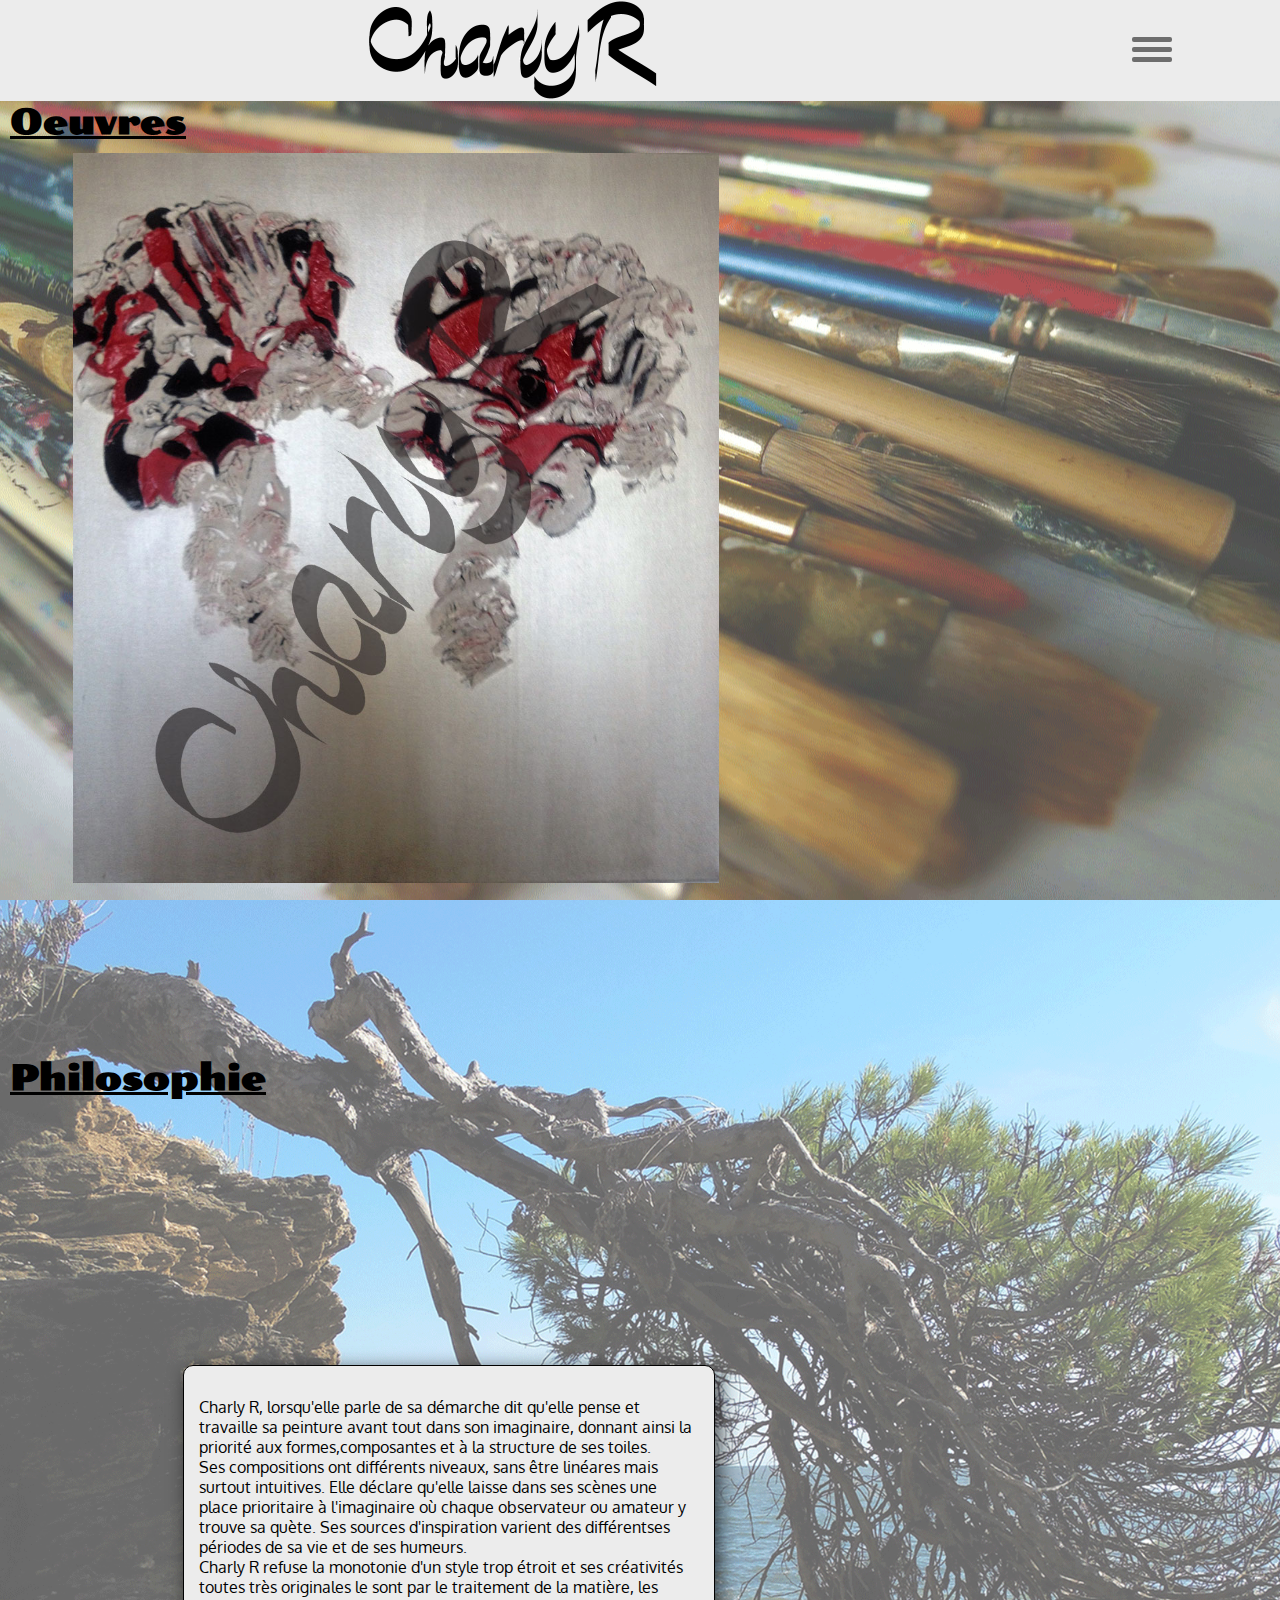
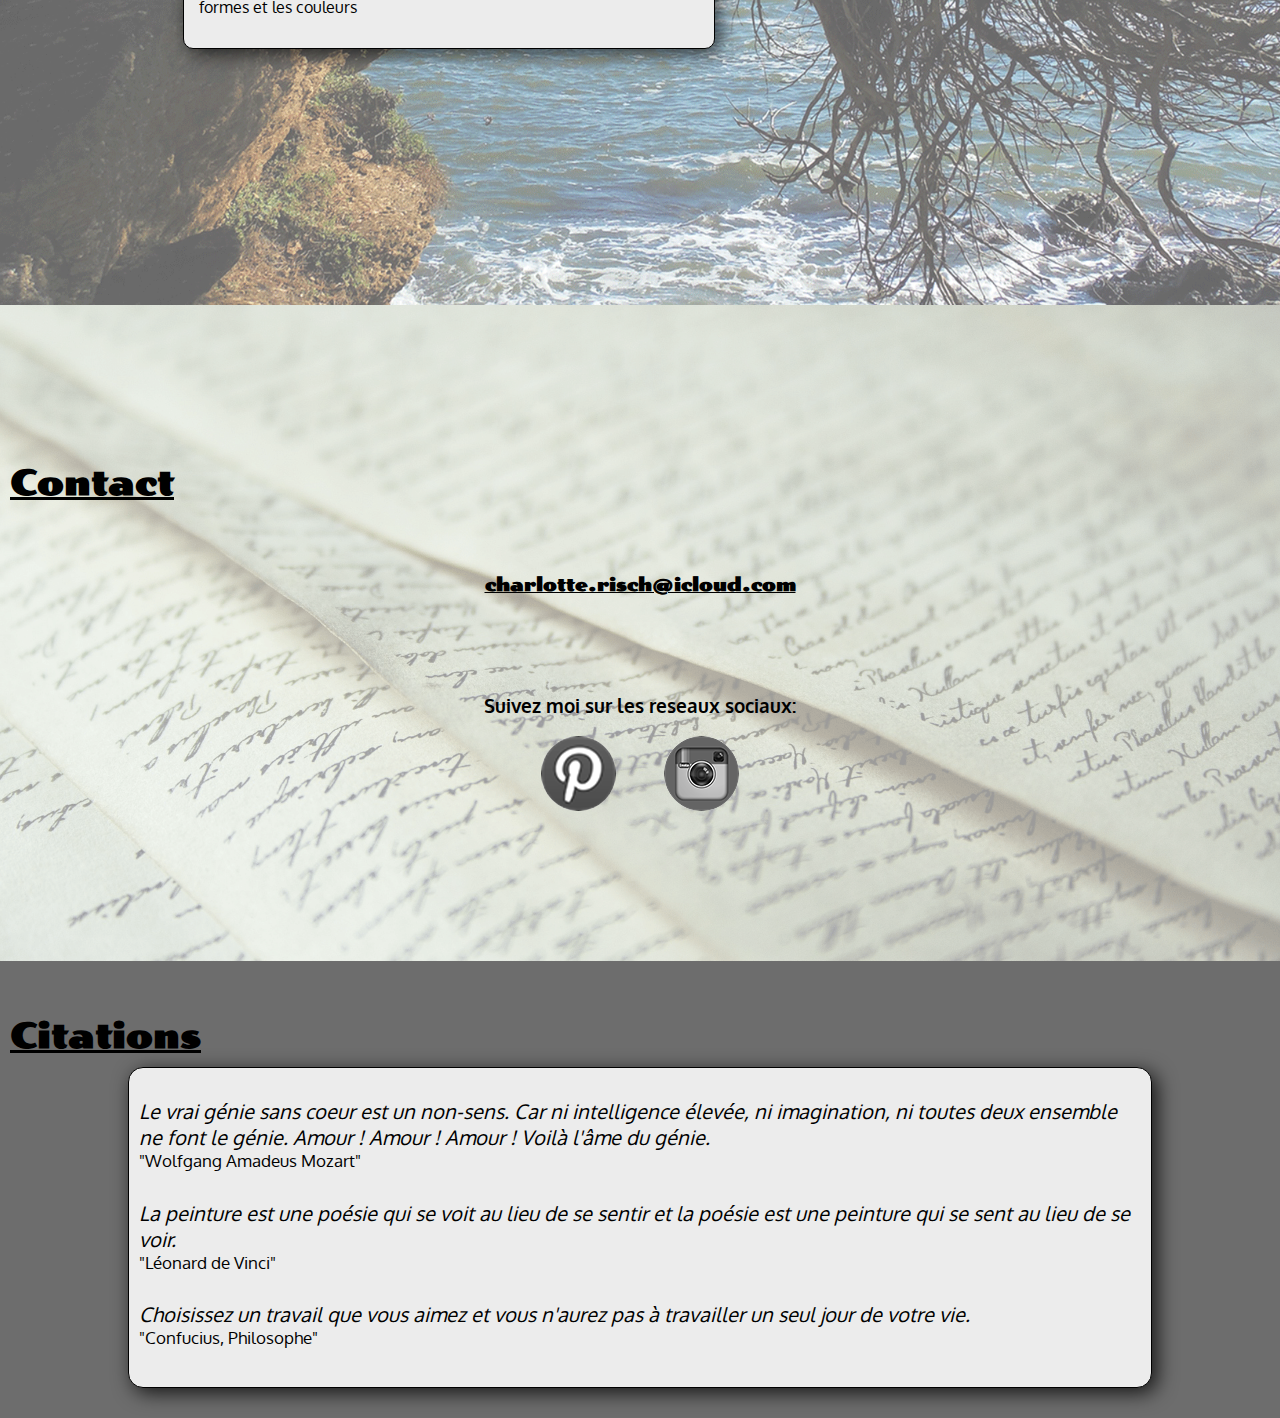
==== commit 89638b1c: "je suis a la galerie mais il y a encore deux trois bug a fixer" ====
--- a/index.html
+++ b/index.html
@@ -74,39 +74,16 @@
             <div class="section__oeuvres">
                 <h2 id="oeuvres">Oeuvres</h2>
                 <div class="section__oeuvres--tableaux">
-                <!--<div class="section__oeuvres--tableaux--images"><a href="images/cpr/clown_cr.jpg"><img src="images/clown.jpg" alt="tableau" class="tableau"/></a><p class="nom"><strong>Le clown</strong><br/>70 x 100</p></div>
-                <div class="section__oeuvres--tableaux--images"><a href="images/cpr/autruches_cr.jpg"><img src="images/autruches.jpg" alt="tableau" class="tableau"/></a><p class="nom"><strong>Les autruches</strong><br/>80 x 80</p></div>
-                <div class="section__oeuvres--tableaux--images"><a href="images/cpr/chenilles_cr.jpg"><img src="images/chenille.jpg" alt="tableau" class="tableau"/></a><p class="nom"><strong>Les chenilles</strong><br/>80 x 80</p></div>
-                <div class="section__oeuvres--tableaux--images"><a href="images/cpr/papillon_cr.jpg"><img src="images/papillon.jpg" alt="tableau" class="tableau"/></a><p class="nom"><strong>Le papillon</strong><br/>80 x 80</p></div>
-
-                <div class="section__oeuvres--tableaux--images"><a href="images/cpr/chasse_cr.jpg"><img src="images/chasse.jpg" alt="tableau" class="tableau"/></a><p class="nom"><strong>La chasse</strong><br/>80 x 60</p></div>
-                <div class="section__oeuvres--tableaux--images"><a href="images/cpr/energie_cr.jpg"><img src="images/energie.jpg" alt="tableau" class="tableau"/></a><p class="nom"><strong>L'energie</strong><br/>100 x 80</p></div>
-                <div class="section__oeuvres--tableaux--images"><a href="images/cpr/harlequin_cr.jpg"><img src="images/harlequin.jpg" alt="tableau" class="tableau"/></a><p class="nom"><strong>Les harlequins</strong><br/>90 x 65</p></div>
-                <div class="section__oeuvres--tableaux--images"><a href="images/cpr/poisson_cr.jpg"><img src="images/poisson.jpg" alt="tableau" class="tableau"/></a><p class="nom"><strong>Le poisson</strong><br/>80 x 80</p></div>
-
-                <div class="section__oeuvres--tableaux--images"><a href="images/cpr/coq_cr.jpg"><img src="images/coq.jpg" alt="tableau" class="tableau"/></a><p class="nom"><strong>Le coq</strong><br/>50 x 70</p></div>
-                <div class="section__oeuvres--tableaux--images"><a href="images/cpr/langoust_cr.jpg"><img src="images/langoust.jpg" alt="tableau" class="tableau"/></a><p class="nom"><strong>La langouste</strong><br/>46 x 38</p></div>
-                <div class="section__oeuvres--tableaux--images"><a href="images/cpr/aragnier_cr.jpg"><img src="images/aragnierim.jpg" alt="tableau" class="tableau"/></a><p class="nom"><strong>L'aragnier</strong><br/>55 x 38</p></div>
-                <div class="section__oeuvres--tableaux--images"><a href="images/cpr/hibou_cr.jpg"><img src="images/hibou.jpg" alt="tableau" class="tableau"/></a><p class="nom"><strong>Le hibou</strong><br/>38 x 46</p></div>
-
-                <div class="section__oeuvres--tableaux--images"><a href="images/cpr/combat_cr.jpg"><img src="images/combat.jpg" alt="tableau" class="tableau"/></a><p class="nom"><strong>Le combat</strong><br/>60 x 80</p></div>
-                <div class="section__oeuvres--tableaux--images"><a href="images/cpr/oiseau_cr.jpg"><img src="images/oiseau.jpg" alt="tableau" class="tableau"/></a><p class="nom"><strong>L'oiseau</strong><br/>80 x 70</p></div>
-                <div class="section__oeuvres--tableaux--images"><a href="images/cpr/couple_cr.jpg"><img src="images/couple.jpg" alt="tableau" class="tableau"/></a><p class="nom"><strong>Le couple</strong><br/>80 x 60</p></div>
-                <div class="section__oeuvres--tableaux--images"><a href="images/cpr/manequins_cr.jpg"><img src="images/manequins.jpg" alt="tableau" class="tableau"/></a><p class="nom"><strong>Les maneqiuns</strong><br/>(3x) 40 x 100</p></div>
-
-                <div class="section__oeuvres--tableaux--images"><a href="images/cpr/femmeFront.jpg"><img src="images/manequin/femme_front.jpg" alt="tableau" class="tableau"/></a><p class="nom"><strong>Mannequin femme</strong></p></div>
-                <div class="section__oeuvres--tableaux--images"><a href="images/cpr/femmeBack.jpg"><img src="images/manequin/femme_back.jpg" alt="tableau" class="tableau"/></a><p class="nom"><strong>Mannequin femme</strong></p></div>
-                <div class="section__oeuvres--tableaux--images"><a href="images/cpr/hommeDroit.jpg"><img src="images/manequin/homme_droit.jpg" alt="tableau" class="tableau"/></a><p class="nom"><strong>Mannequin homme</strong></p></div>
-                <div class="section__oeuvres--tableaux--images"><a href="images/cpr/hommeGauche.jpg"><img src="images/manequin/homme_gauche.jpg" alt="tableau" class="tableau"/></a><p class="nom"><strong>Mannequin homme</strong></p></div>
-                <div class="section__oeuvres--tableaux--images"><a href="images/cpr/hommeBack.jpg"><img src="images/manequin/homme_back.jpg" alt="tableau" class="tableau"/></a><p class="nom"><strong>Mannequin homme</strong></p></div>
-                <div class="section__oeuvres--tableaux--images"><a href="images/cpr/hommeBack1.jpg"><img src="images/manequin/homme_back1.jpg" alt="tableau" class="tableau"/></a><p class="nom"><strong>Mannequin homme</strong></p></div>-->
                 <div id="container">
-                    <div id="slideshow">
-                        <!--<img src="images/cpr/aragnier_cr.jpg" alt="">
+                    <div id="slideshow" class="cycle-slideshow"
+                    data-cycle-fx = "fade"
+                    data-cycle-speed = "600"
+                    data-cycle-timeout = "3000">
                         <img src="images/cpr/autruches_cr.jpg" alt="">
-                        <img src="images/cpr/chasse_cr.jpg" alt="">
                         <img src="images/cpr/chenilles_cr.jpg" alt="">
                         <img src="images/cpr/clown_cr.jpg" alt="">
+                        <img src="images/cpr/aragnier_cr.jpg" alt="">
+                        <img src="images/cpr/chasse_cr.jpg" alt="">
                         <img src="images/cpr/combat_cr.jpg" alt="">
                         <img src="images/cpr/coq_cr.jpg" alt="">
                         <img src="images/cpr/couple_cr.jpg" alt="">
@@ -130,8 +107,10 @@
                         <img src="images/cpr/poisson_cr.jpg" alt="">-->
                     </div>
                     <div id="pager"></div>
-                    <img id="prev"src="" alt="">
-                    <img id="next"src="" alt="">
+                    <div id="prev"></div>
+                    <div id="next"></div>
+                    <!--<img id="prev"src="images/flecheG.png" alt="">
+                    <img id="next"src="images/flecheD.png" alt="">-->
                 </div>
                 </div>
             </div>
@@ -182,5 +161,8 @@
             </div>
         </section>
     </div>
+    <script type="text/javascript" src="js/jquery-1.12.3.min.js"></script>
+    <script type="text/javascript" src="js/slideshow.js"></script>
+
   </body>
 </html>
--- a/css/base.css
+++ b/css/base.css
@@ -7,7 +7,9 @@
   font-size: 40px; }
 
 h2 {
-  font-size: 35px; }
+  font-size: 35px;
+  margin-bottom: 10px;
+  margin-left: 10px; }
 
 h3 {
   font-size: 30px; }
@@ -99,8 +101,9 @@
   margin: 0px; }
 
 .section__biogr {
+  display: none;
   min-height: calc(100vh - 101px);
-  margin: 101px 0px 0px 0px;
+  margin-top: 101px;
   padding: 0px 10px 10px 10px;
   background-image: url(../images/bois_bg.png);
   background-position: center;
@@ -109,9 +112,10 @@
   background-z-index: 1; }
 
 .section--block {
-  background: pink;
+  background: rgba(236, 236, 236, 0.5);
   border-radius: 15px;
-  padding: 5px 15px; }
+  padding: 5px 15px;
+  border: 1px solid #2f2f2f; }
 
 .biogr--tete {
   margin: 16px 15px 15px 0px;
@@ -120,16 +124,49 @@
   max-height: 300px; }
 
 .section__oeuvres {
-  max-width: 100%;
-  min-height: 900px;
-  padding-top: 30px;
+  height: calc(100vh - 101px);
+  max-width: 100%;
+  margin-top: 101px;
   background-image: url(../images/pinceau_bg.png);
   background-repeat: no-repeat;
   background-position: right;
   background-size: cover; }
-  @media screen and (max-width: 800px) {
-    .section__oeuvres {
-      min-height: 450px; } }
+
+#container {
+  width: calc(100vw - 20px);
+  max-height: calc(100vh - 170px);
+  overflow: hidden;
+  padding: 0px 10px; }
+
+#slideshow {
+  max-height: calc(100vh - 170px); }
+
+#slideshow img {
+  max-height: 100%;
+  max-width: 90%;
+  margin: 0px 5%;
+  left: 0px;
+  right: 0px; }
+
+#prev {
+  height: calc(100vh - 170px);
+  width: 45%;
+  position: absolute;
+  top: 0;
+  bottom: 0;
+  left: 0;
+  margin: 150px 10px 0px 0px;
+  z-index: 1000; }
+
+#next {
+  height: calc(100vh - 170px);
+  width: 45%;
+  position: absolute;
+  top: 0;
+  bottom: 0;
+  right: 0;
+  margin: 150px 0px 0px 10px;
+  z-index: 1000; }
 
 .section__philo {
   max-width: 100%;
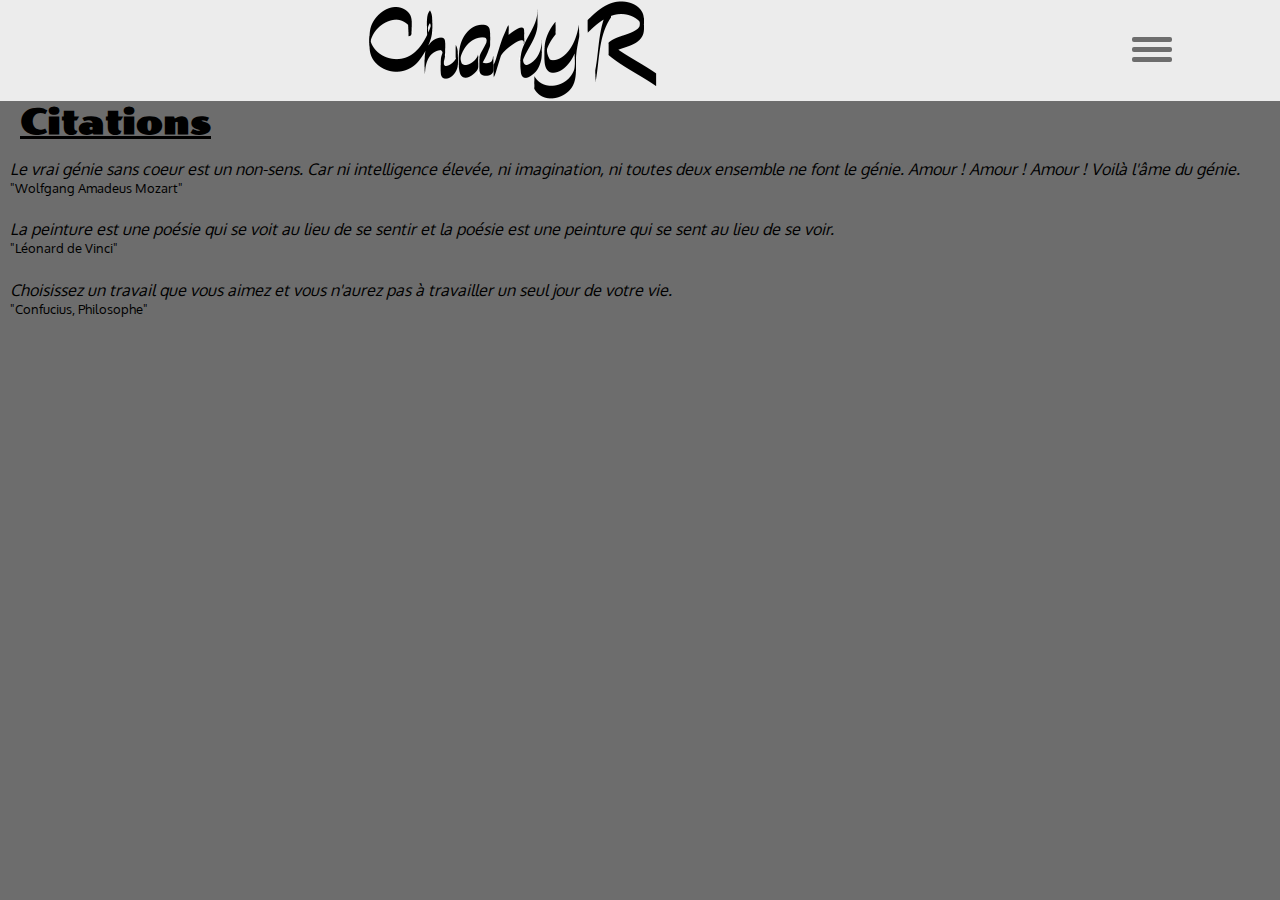
==== commit 751a73fc: "almost finish just have to do the footer and thats it" ====
--- a/index.html
+++ b/index.html
@@ -76,9 +76,14 @@
                 <div class="section__oeuvres--tableaux">
                 <div id="container">
                     <div id="slideshow" class="cycle-slideshow"
-                    data-cycle-fx = "fade"
+                    data-cycle-fx = "shuffle"
                     data-cycle-speed = "600"
-                    data-cycle-timeout = "3000">
+                    data-cycle-timeout = "3000"
+                    data-cycle-next = "#next"
+                    data-cycle-prev = "#prev"
+                    data-cycle-manual-fx = "scrollHorz"
+                    data-cycle-manual-speed = "400">
+                        <!--data-cycle-pager = "#pager"data-cycle-pager-template ="<a href='#'><img src='{{src}}' height=50 width=75/>-->
                         <img src="images/cpr/autruches_cr.jpg" alt="">
                         <img src="images/cpr/chenilles_cr.jpg" alt="">
                         <img src="images/cpr/clown_cr.jpg" alt="">
@@ -107,10 +112,12 @@
                         <img src="images/cpr/poisson_cr.jpg" alt="">-->
                     </div>
                     <div id="pager"></div>
-                    <div id="prev"></div>
-                    <div id="next"></div>
-                    <!--<img id="prev"src="images/flecheG.png" alt="">
-                    <img id="next"src="images/flecheD.png" alt="">-->
+                    <div id="prev">
+                        <img src="images/Arrow-Left.png" alt="">
+                    </div>
+                    <div id="next">
+                        <img src="images/Arrow-Right.png" alt="">
+                    </div>
                 </div>
                 </div>
             </div>
@@ -135,15 +142,15 @@
             <div class="section__contact">
                 <h2 id="contact">Contact</h2>
                 <div class="section__contact--logo">
-                    <br>
-                    <br>
+
+                    <div class="address">
                         <h4>charlotte.risch@icloud.com</h4>
-                    <br>
-                    <br>
-                    <br>
-                        <p class="social"><strong>Suivez moi sur les reseaux sociaux:</strong>  </p>
+                    </div>
+                    <div class="social">
+                        <p><strong>Suivez moi sur les reseaux sociaux:</strong>  </p>
                         <a href="https://fr.pinterest.com/charlotter1541/" class="pinterest"><img src="images/pinterest.png" alt="logo pinterest" class="pin"/></a>
                         <a href="https://www.instagram.com/charlotterisch/" class="instagram"><img src="images/instagram.png" alt="logo instagram" class="insta"/></a>
+                    </div>
                 </div>
             </div>
         </section>
--- a/css/base.css
+++ b/css/base.css
@@ -44,6 +44,7 @@
   height: 102px;
   position: fixed;
   top: -1px;
+  z-index: 1000;
   background-color: #ececec; }
 
 .logoCharlyR {
@@ -124,6 +125,7 @@
   max-height: 300px; }
 
 .section__oeuvres {
+  display: none;
   height: calc(100vh - 101px);
   max-width: 100%;
   margin-top: 101px;
@@ -133,10 +135,11 @@
   background-size: cover; }
 
 #container {
-  width: calc(100vw - 20px);
+  width: calc(100vw - 40px);
   max-height: calc(100vh - 170px);
   overflow: hidden;
-  padding: 0px 10px; }
+  padding: 0px 10px;
+  margin: auto; }
 
 #slideshow {
   max-height: calc(100vh - 170px); }
@@ -150,119 +153,107 @@
 
 #prev {
   height: calc(100vh - 170px);
-  width: 45%;
+  width: 50%;
   position: absolute;
   top: 0;
   bottom: 0;
   left: 0;
-  margin: 150px 10px 0px 0px;
+  margin-top: 150px;
   z-index: 1000; }
+
+#prev img {
+  position: absolute;
+  top: 0;
+  bottom: 0;
+  left: 0;
+  margin: auto 10px;
+  width: 32px;
+  height: 32px; }
 
 #next {
   height: calc(100vh - 170px);
-  width: 45%;
+  width: 50%;
   position: absolute;
   top: 0;
   bottom: 0;
   right: 0;
-  margin: 150px 0px 0px 10px;
+  margin-top: 150px;
   z-index: 1000; }
 
+#next img {
+  position: absolute;
+  top: 0;
+  bottom: 0;
+  right: 0;
+  margin: auto 10px;
+  width: 32px;
+  height: 32px; }
+
 .section__philo {
-  max-width: 100%;
-  min-height: 500px;
+  display: none;
+  min-height: calc(100vh - 101px);
+  max-width: 100%;
+  margin-top: 101px;
+  padding-bottom: 10px;
   background-image: url(../images/tree_bg.png);
   background-repeat: no-repeat;
   background-position: center;
-  background-size: cover;
-  padding-top: 10%;
-  padding-bottom: 10%; }
-  @media screen and (max-width: 800px) {
-    .section__philo {
-      min-height: 450px; } }
+  background-size: cover; }
 
 .section__philo--block {
-  border-radius: 15px;
-  max-width: 80%;
-  height: 80%;
-  margin-left: 10%;
-  padding-top: 20%;
-  padding-left: 55px;
-  padding-bottom: 10%;
-  background-image: url(../images/tree.jpg);
+  margin: 10px;
+  padding: 5px 10px;
+  background: rgba(236, 236, 236, 0.5);
+  border: 1px solid #2f2f2f;
+  border-radius: 15px; }
+
+.section__contact {
+  display: none;
+  min-height: calc(100vh - 101px);
+  max-width: 100%;
+  margin-top: 101px;
+  position: relative;
+  background-image: url(../images/papier_bg.png);
   background-repeat: no-repeat;
   background-position: center;
   background-size: cover; }
-  @media screen and (max-width: 800px) {
-    .section__philo--block {
-      max-height: 300px;
-      padding-left: 10px; } }
-
-.section__philo--block--text {
-  box-shadow: 5px 5px 20px rgba(0, 0, 0, 0.7);
-  background-color: #ececec;
-  max-width: 500px;
-  padding: 15px;
-  margin-right: 10px;
-  border-radius: 10px;
-  border: 1px solid black; }
-  @media screen and (max-width: 800px) {
-    .section__philo--block--text {
-      max-height: 250px;
-      max-width: 300px;
-      overflow: scroll; } }
-
-.section__contact {
-  max-width: 100%;
-  min-height: 400px;
-  background-image: url(../images/papier_bg.png);
-  background-repeat: no-repeat;
-  background-position: center;
-  background-size: cover;
-  padding-top: 10%;
-  padding-bottom: 10%; }
-  @media screen and (max-width: 800px) {
-    .section__contact {
-      min-height: 350px; } }
+
+.section__contact--logo {
+  margin-top: 25px;
+  margin: auto; }
+
+.address {
+  width: 100%;
+  margin-bottom: 20px; }
 
 .social {
-  font-size: 19px; }
+  font-size: 19px;
+  padding-bottom: 10px; }
 
 .section__contact--logo {
   text-align: center; }
 
 .pin {
+  height: 50px;
+  width: auto;
   border-radius: 50%;
   margin: 0px 22px; }
 
 .insta {
+  height: 50px;
+  width: auto;
   border-radius: 50%;
   margin: 0px 22px; }
 
 .footer {
-  max-width: 100%;
-  min-height: 100px;
-  margin: 0px 0px 0px 0px;
-  padding: 25px 0px 30px 0px;
+  min-height: calc(100vh - 101px);
+  max-width: 100%;
+  margin-top: 101px;
+  padding: 0px 10px;
   background-image: url(../images/bois_bg.png);
   background-position: center;
   background-size: cover;
   background-repeat: no-repeat;
-  background-z-index: 1; }
-
-.footer--block {
-  font-size: 20px;
-  margin: 0% 10%;
-  min-height: 170px;
-  background-color: #ececec;
-  border: 1px black solid;
-  border-radius: 15px;
-  padding: 10px 10px;
-  box-shadow: 5px 5px 20px rgba(0, 0, 0, 0.8); }
-  @media screen and (max-width: 500px) {
-    .footer--block {
-      max-height: 250px;
-      overflow: scroll;
-      border-radius: 10px; } }
+  z-index: 1; }
 
 /*# sourceMappingURL=base.css.map */
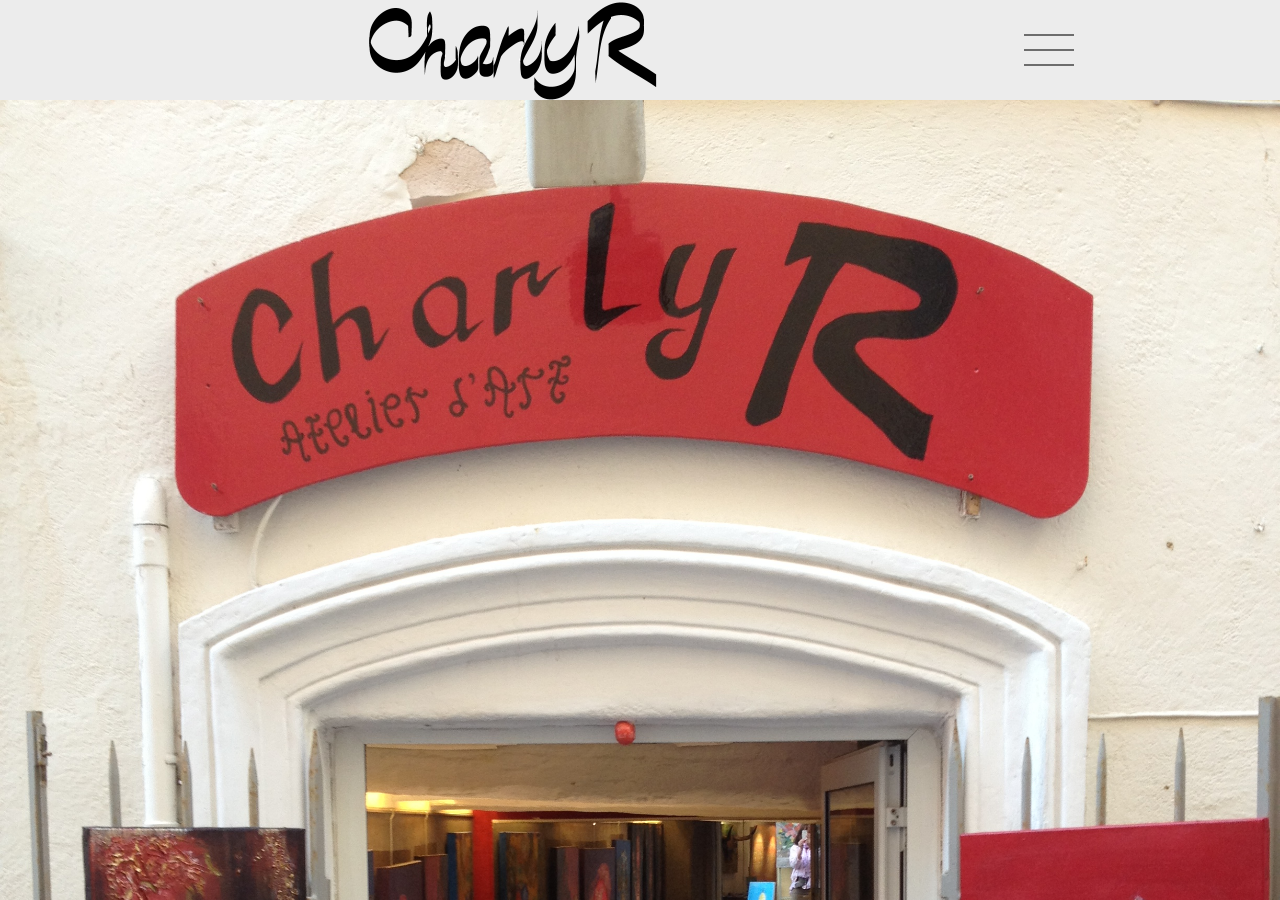
==== commit c1c90e1a: "mobile version is finish just have to look the problem with the gallery" ====
--- a/index.html
+++ b/index.html
@@ -33,18 +33,20 @@
             <div class="boiteLogo">
                 <div class="logoCharlyR"></div>
                 <div class="menuButton">
-                    <div class="menu"></div>
-                    <div class="menu"></div>
-                    <div class="menu"></div>
+                    <div class="mobile-nav">
+                        <span id="menu-open"><span id="menu"></span></span>
+                        <span id="menu-close"><span id="x"></span></span>
+                    </div>
+
                 </div>
             </div>
-            <div class="header__charlyr">
+            <div class="nav__charlyr">
                 <ul class="header__charlyr--nav">
-                    <li><a href="#biogr">Biographie</a></li>
-                    <li><a href="#oeuvres">Oeuvres</a></li>
-                    <li><a href="#philo">Philosophie</a></li>
-                    <li><a href="#contact">Contact</a></li>
-                    <li><a href="#citation">Citations</a></li>
+                    <li id="mobBiogr"><p>Biographie</p></li>
+                    <li id="mobOeuvres"><p>Oeuvres</p></li>
+                    <li id="mobPhilo"><p>Philosophie</p></li>
+                    <li id="mobContact"><p>Contact</p></li>
+                    <li id="mobCitation"><p>Citations</p></li>
                 </ul>
             </div>
         </header>
@@ -144,6 +146,8 @@
                 <div class="section__contact--logo">
 
                     <div class="address">
+                        <br>
+                    
                         <h4>charlotte.risch@icloud.com</h4>
                     </div>
                     <div class="social">
@@ -170,6 +174,6 @@
     </div>
     <script type="text/javascript" src="js/jquery-1.12.3.min.js"></script>
     <script type="text/javascript" src="js/slideshow.js"></script>
-
+    <script type="text/javascript" src="js/jquery.js"></script>
   </body>
 </html>
--- a/css/base.css
+++ b/css/base.css
@@ -41,9 +41,9 @@
 
 .boiteLogo {
   width: 100%;
-  height: 102px;
+  height: 100px;
   position: fixed;
-  top: -1px;
+  top: 0;
   z-index: 1000;
   background-color: #ececec; }
 
@@ -59,24 +59,23 @@
 .menuButton {
   width: 20%;
   height: 100px;
-  float: left;
+  float: left; }
+
+.mobile-nav {
+  width: 50px;
+  height: 50px;
+  margin-right: 20px;
+  margin-top: 25px;
   display: flex;
-  flex-direction: column;
-  justify-content: center;
   align-items: center; }
 
-.menu {
-  width: 40px;
-  height: 5px;
-  margin: 2.5px 0px;
-  border-radius: 2px;
-  background-color: #6d6d6d; }
-
-.header__charlyr {
-  position: absolute;
+.nav__charlyr {
+  display: none;
+  position: fixed;
+  top: 100px;
   background-color: #ececec;
   right: 0px;
-  display: none; }
+  z-index: 1001; }
 
 ul {
   padding-left: 0px;
@@ -88,12 +87,68 @@
   border-top: 1px solid #2f2f2f;
   font-size: 25px; }
 
+li p {
+  margin: 0px; }
+
+#menu-open {
+  display: block; }
+
+#menu,
+#menu:before,
+#menu:after {
+  content: "";
+  display: block;
+  height: 2px;
+  width: 50px;
+  background: #6d6d6d;
+  position: relative; }
+
+#menu:before {
+  top: 15px; }
+
+#menu:after {
+  top: -17px; }
+
+#menu-close {
+  display: none; }
+
+#x,
+#x:before,
+#x:after {
+  display: none;
+  content: "";
+  display: block;
+  height: 2px;
+  width: 50px;
+  background: #6d6d6d;
+  position: relative; }
+
+#x:before {
+  top: 15px; }
+
+#x:after {
+  top: -17px; }
+
+#x {
+  background: transparent; }
+
+#x:before,
+#x:after {
+  transform-origin: center;
+  transform: rotate(45deg);
+  top: 0; }
+
+#x:before {
+  transform: rotate(-45deg); }
+
 .section__tete {
-  display: none;
-  margin-top: 101px;
-  width: 100%;
-  height: calc(100vh - 101px);
+  margin-top: 100px;
+  width: 100%;
+  height: calc(100vh - 100px);
+  position: fixed;
+  top: 0px;
   overflow: hidden;
+  z-index: -1;
   background-color: #ececec; }
 
 .section__tete--image {
@@ -103,8 +158,8 @@
 
 .section__biogr {
   display: none;
-  min-height: calc(100vh - 101px);
-  margin-top: 101px;
+  min-height: calc(100vh - 100px);
+  margin-top: 100px;
   padding: 0px 10px 10px 10px;
   background-image: url(../images/bois_bg.png);
   background-position: center;
@@ -126,9 +181,9 @@
 
 .section__oeuvres {
   display: none;
-  height: calc(100vh - 101px);
+  height: calc(100vh - 100px);
   max-width: 100%;
-  margin-top: 101px;
+  margin-top: 100px;
   background-image: url(../images/pinceau_bg.png);
   background-repeat: no-repeat;
   background-position: right;
@@ -142,7 +197,9 @@
   margin: auto; }
 
 #slideshow {
-  max-height: calc(100vh - 170px); }
+  max-height: calc(100vh - 170px);
+  display: flex;
+  justify-content: center; }
 
 #slideshow img {
   max-height: 100%;
@@ -191,9 +248,9 @@
 
 .section__philo {
   display: none;
-  min-height: calc(100vh - 101px);
+  min-height: calc(100vh - 100px);
   max-width: 100%;
-  margin-top: 101px;
+  margin-top: 100px;
   padding-bottom: 10px;
   background-image: url(../images/tree_bg.png);
   background-repeat: no-repeat;
@@ -209,9 +266,9 @@
 
 .section__contact {
   display: none;
-  min-height: calc(100vh - 101px);
+  min-height: calc(100vh - 100px);
   max-width: 100%;
-  margin-top: 101px;
+  margin-top: 100px;
   position: relative;
   background-image: url(../images/papier_bg.png);
   background-repeat: no-repeat;
@@ -246,14 +303,21 @@
   margin: 0px 22px; }
 
 .footer {
-  min-height: calc(100vh - 101px);
+  display: none;
+  min-height: calc(100vh - 100px);
   max-width: 100%;
-  margin-top: 101px;
-  padding: 0px 10px;
+  margin-top: 100px;
+  padding: 0px 10px 10px 10px;
   background-image: url(../images/bois_bg.png);
   background-position: center;
   background-size: cover;
-  background-repeat: no-repeat;
-  z-index: 1; }
+  background-repeat: no-repeat; }
+
+.footer--block {
+  margin: 10px;
+  padding: 5px 10px;
+  background: rgba(236, 236, 236, 0.5);
+  border: 1px solid #2f2f2f;
+  border-radius: 15px; }
 
 /*# sourceMappingURL=base.css.map */
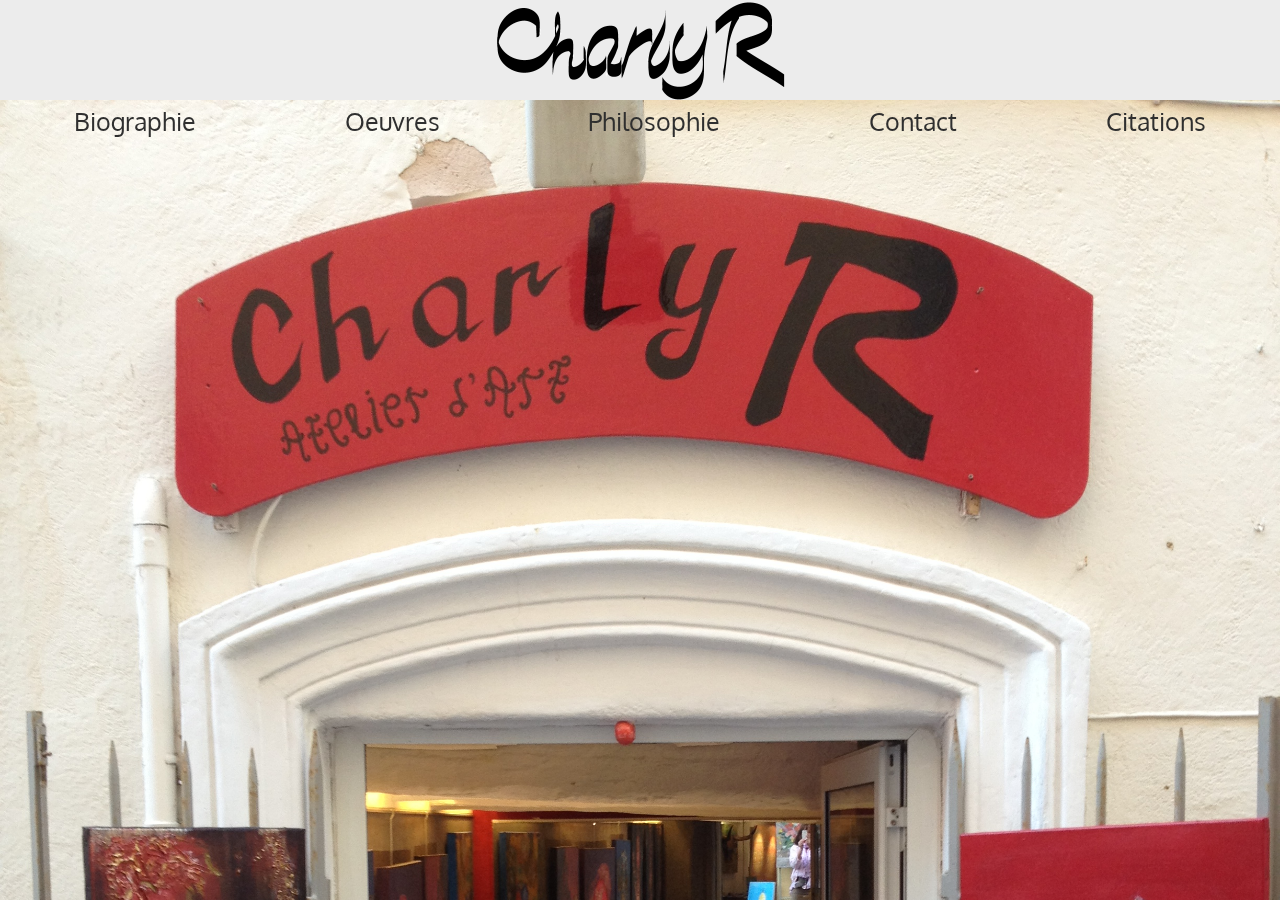
==== commit c5fc7d53: "menu web mise en form" ====
--- a/index.html
+++ b/index.html
@@ -37,7 +37,6 @@
                         <span id="menu-open"><span id="menu"></span></span>
                         <span id="menu-close"><span id="x"></span></span>
                     </div>
-
                 </div>
             </div>
             <div class="nav__charlyr">
@@ -50,6 +49,20 @@
                 </ul>
             </div>
         </header>
+        <section>
+            <div class="boxNavWeb">
+                <div class="navWeb">
+                    <ul class="navWebList">
+                        <li><a href="#Biogr" class="Biogr">Biographie</a></li>
+                        <li> <a href="#Oeuvres" class="Oeuvres">Oeuvres</a></li>
+                        <li> <a href="#Philo" class="Philo">Philosophie</a></li>
+                        <li> <a href="#Contact" class="Contact">Contact</a></li>
+                        <li> <a href="#Citation" class="Citation">Citations</a></li>
+                    </ul>
+                </div>
+            </div>
+        </section>
+
         <section>
             <div class="section__tete">
                 <img src="images/AtelierPic/Atelier1.JPG" alt="" class="section__tete--image">
@@ -147,7 +160,7 @@
 
                     <div class="address">
                         <br>
-                    
+                        <br>
                         <h4>charlotte.risch@icloud.com</h4>
                     </div>
                     <div class="social">
--- a/css/base.css
+++ b/css/base.css
@@ -60,6 +60,9 @@
   width: 20%;
   height: 100px;
   float: left; }
+
+.menuWeb {
+  display: none; }
 
 .mobile-nav {
   width: 50px;
@@ -91,7 +94,8 @@
   margin: 0px; }
 
 #menu-open {
-  display: block; }
+  display: block;
+  cursor: pointer; }
 
 #menu,
 #menu:before,
@@ -110,7 +114,8 @@
   top: -17px; }
 
 #menu-close {
-  display: none; }
+  display: none;
+  cursor: pointer; }
 
 #x,
 #x:before,
@@ -141,6 +146,45 @@
 #x:before {
   transform: rotate(-45deg); }
 
+@media screen and (min-width: 800px) {
+  .menuButton {
+    display: none; }
+
+  .logoCharlyR {
+    width: 100%; } }
+.boxNavWeb {
+  display: none; }
+
+@media screen and (min-width: 800px) {
+  .boxNavWeb {
+    display: block;
+    position: fixed;
+    margin-top: 100px;
+    width: 100%;
+    z-index: 2000; }
+
+  .navWeb ul {
+    display: flex;
+    width: 100%;
+    justify-content: space-around; }
+
+  .navWeb ul li {
+    border-top: none; }
+
+  .Biogr:hover {
+    border-left: 1px solid #2f2f2f; }
+
+  .Oeuvres:hover {
+    border-left: 1px solid #2f2f2f; }
+
+  .Philo:hover {
+    border-left: 1px solid #2f2f2f; }
+
+  .Contact:hover {
+    border-left: 1px solid #2f2f2f; }
+
+  .Citation:hover {
+    border-left: 1px solid #2f2f2f; } }
 .section__tete {
   margin-top: 100px;
   width: 100%;
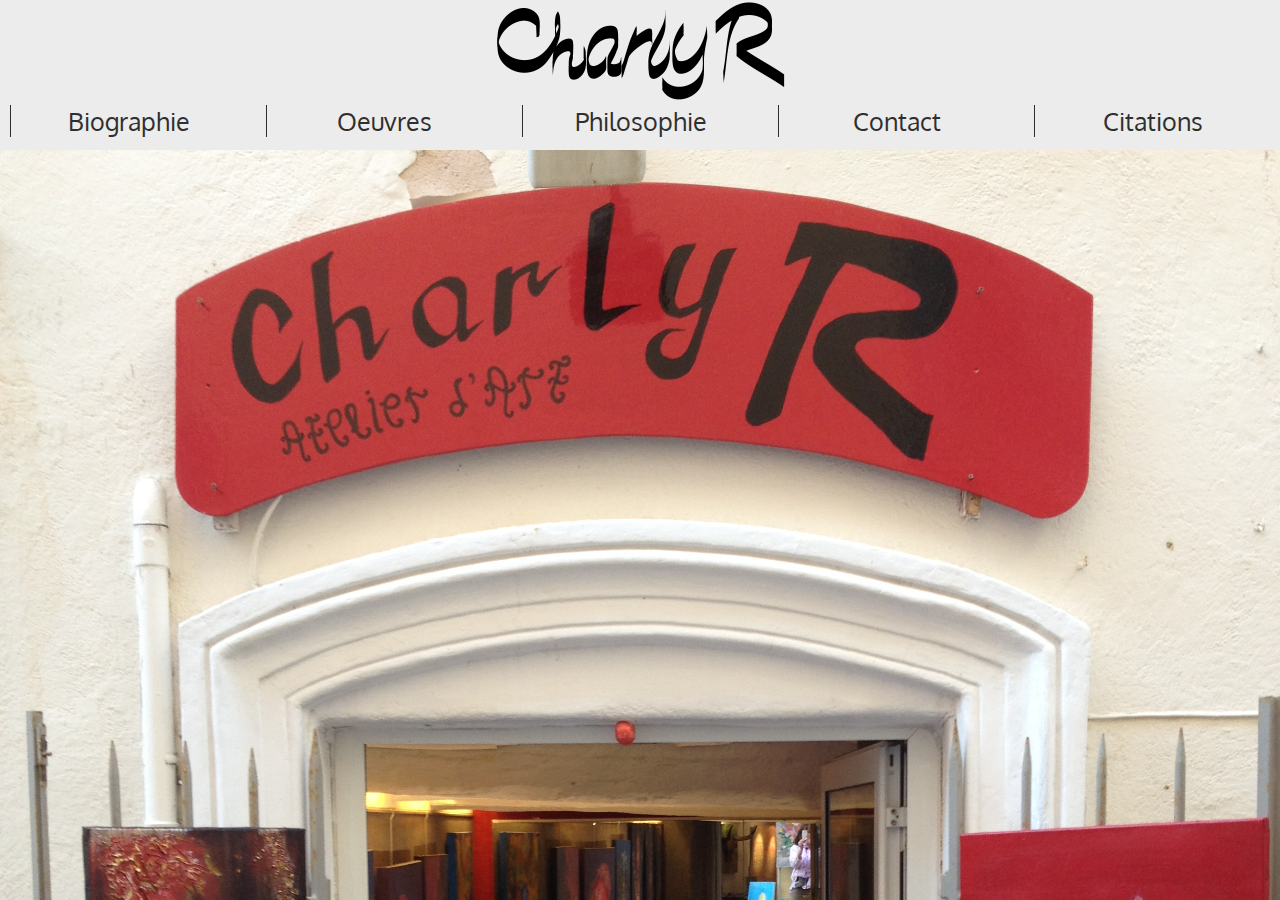
==== commit c9941a65: "version 2.0 de charlyR.com avec jQuery" ====
--- a/index.html
+++ b/index.html
@@ -48,20 +48,33 @@
                     <li id="mobCitation"><p>Citations</p></li>
                 </ul>
             </div>
+
+                <div class="boxNavWeb">
+                    <div class="navWeb">
+                        <ul class="navWebList">
+                            <li><a href="#Biogr" class="biogr">Biographie</a></li>
+                            <li><a href="#Oeuvres" class="oeuvres">Oeuvres</a></li>
+                            <li><a href="#Philo" class="philo">Philosophie</a></li>
+                            <li><a href="#Contact" class="contact">Contact</a></li>
+                            <li><a href="#Citation" class="citation">Citations</a></li>
+                        </ul>
+                    </div>
+                </div>
+
         </header>
-        <section>
+        <!--<section>
             <div class="boxNavWeb">
                 <div class="navWeb">
                     <ul class="navWebList">
                         <li><a href="#Biogr" class="Biogr">Biographie</a></li>
-                        <li> <a href="#Oeuvres" class="Oeuvres">Oeuvres</a></li>
-                        <li> <a href="#Philo" class="Philo">Philosophie</a></li>
-                        <li> <a href="#Contact" class="Contact">Contact</a></li>
-                        <li> <a href="#Citation" class="Citation">Citations</a></li>
+                        <li><a href="#Oeuvres" class="Oeuvres">Oeuvres</a></li>
+                        <li><a href="#Philo" class="Philo">Philosophie</a></li>
+                        <li><a href="#Contact" class="Contact">Contact</a></li>
+                        <li><a href="#Citation" class="Citation">Citations</a></li>
                     </ul>
                 </div>
             </div>
-        </section>
+        </section>-->
 
         <section>
             <div class="section__tete">
@@ -70,7 +83,7 @@
         </section>
         <section>
             <div class="section__biogr">
-                <h2 id="biogr">Biographie</h2>
+                <h2 id="Biogr">Biographie</h2>
                 <div class="section--block">
                     <img src="images/charly.jpg" alt="" class="biogr--tete"/>
                     <p>Charlotte RISCH née le 4 Juin 1952 à Luxembourg-Ville. Autodidacte, elle a commencé sa carrière comme femme d'affaire, puis comme propriétaire d'une boutique de lingerie de luxe. Depuis 2007 elle a pris sa retraite et s'est installée en 2011 dans le sud de la France, à Sainte Maxime.</p>
@@ -87,7 +100,7 @@
         </section>
         <section>
             <div class="section__oeuvres">
-                <h2 id="oeuvres">Oeuvres</h2>
+                <h2 id="Oeuvres">Oeuvres</h2>
                 <div class="section__oeuvres--tableaux">
                 <div id="container">
                     <div id="slideshow" class="cycle-slideshow"
@@ -98,7 +111,6 @@
                     data-cycle-prev = "#prev"
                     data-cycle-manual-fx = "scrollHorz"
                     data-cycle-manual-speed = "400">
-                        <!--data-cycle-pager = "#pager"data-cycle-pager-template ="<a href='#'><img src='{{src}}' height=50 width=75/>-->
                         <img src="images/cpr/autruches_cr.jpg" alt="">
                         <img src="images/cpr/chenilles_cr.jpg" alt="">
                         <img src="images/cpr/clown_cr.jpg" alt="">
@@ -126,7 +138,6 @@
                         <img src="images/cpr/papillon_cr.jpg" alt="">
                         <img src="images/cpr/poisson_cr.jpg" alt="">-->
                     </div>
-                    <div id="pager"></div>
                     <div id="prev">
                         <img src="images/Arrow-Left.png" alt="">
                     </div>
@@ -188,5 +199,7 @@
     <script type="text/javascript" src="js/jquery-1.12.3.min.js"></script>
     <script type="text/javascript" src="js/slideshow.js"></script>
     <script type="text/javascript" src="js/jquery.js"></script>
+    <script type="text/javascript" src="js/jqueryweb.js"></script>
+
   </body>
 </html>
--- a/css/base.css
+++ b/css/base.css
@@ -159,32 +159,60 @@
   .boxNavWeb {
     display: block;
     position: fixed;
-    margin-top: 100px;
-    width: 100%;
-    z-index: 2000; }
+    top: 100px;
+    height: 50px;
+    width: 100%;
+    z-index: 2000;
+    background: #ececec; }
 
   .navWeb ul {
     display: flex;
     width: 100%;
-    justify-content: space-around; }
+    justify-content: center; }
 
   .navWeb ul li {
-    border-top: none; }
-
-  .Biogr:hover {
+    border-top: none;
+    width: 20%;
+    text-align: center; }
+
+  .navWeb ul li a {
+    display: block;
     border-left: 1px solid #2f2f2f; }
 
-  .Oeuvres:hover {
-    border-left: 1px solid #2f2f2f; }
-
-  .Philo:hover {
-    border-left: 1px solid #2f2f2f; }
-
-  .Contact:hover {
-    border-left: 1px solid #2f2f2f; }
-
-  .Citation:hover {
-    border-left: 1px solid #2f2f2f; } }
+  .biogr:hover {
+    border-left: 1px solid #2f2f2f;
+    border-radius: 5px;
+    width: 100%;
+    background: #000;
+    color: #ececec; }
+
+  .oeuvres:hover {
+    border-left: 1px solid #2f2f2f;
+    border-radius: 5px;
+    width: 100%;
+    background: #000;
+    color: #ececec; }
+
+  .philo:hover {
+    border-left: 1px solid #2f2f2f;
+    border-radius: 5px;
+    width: 100%;
+    background: #000;
+    color: #ececec; }
+
+  .contact:hover {
+    border-left: 1px solid #2f2f2f;
+    border-radius: 5px;
+    width: 100%;
+    background: #000;
+    color: #ececec; }
+
+  .citation:hover {
+    border-left: 1px solid #2f2f2f;
+    border-radius: 5px;
+    width: 100%;
+    background: #000;
+    color: #ececec; } }
 .section__tete {
   margin-top: 100px;
   width: 100%;
@@ -223,6 +251,11 @@
   max-width: 35%;
   max-height: 300px; }
 
+@media screen and (min-width: 800px) {
+  .section__biogr {
+    display: none;
+    min-height: calc(100vh - 150px);
+    margin-top: 150px; } }
 .section__oeuvres {
   display: none;
   height: calc(100vh - 100px);
@@ -238,12 +271,14 @@
   max-height: calc(100vh - 170px);
   overflow: hidden;
   padding: 0px 10px;
-  margin: auto; }
+  margin: auto;
+  position: relative; }
 
 #slideshow {
   max-height: calc(100vh - 170px);
   display: flex;
-  justify-content: center; }
+  justify-content: center;
+  max-width: 705px; }
 
 #slideshow img {
   max-height: 100%;
@@ -259,7 +294,6 @@
   top: 0;
   bottom: 0;
   left: 0;
-  margin-top: 150px;
   z-index: 1000; }
 
 #prev img {
@@ -278,7 +312,6 @@
   top: 0;
   bottom: 0;
   right: 0;
-  margin-top: 150px;
   z-index: 1000; }
 
 #next img {
@@ -290,12 +323,53 @@
   width: 32px;
   height: 32px; }
 
+@media screen and (min-width: 800px) {
+  .section__oeuvres {
+    display: none;
+    margin-top: 150px;
+    height: calc(100vh - 150px); }
+
+  #prev {
+    width: 20%;
+    position: absolute;
+    top: 0;
+    bottom: 0;
+    left: 0;
+    z-index: 1000; }
+
+  #prev img {
+    position: absolute;
+    top: 0;
+    bottom: 0;
+    left: 0;
+    margin: auto 10px;
+    width: 64px;
+    height: 64px; }
+
+  #next {
+    width: 20%;
+    position: absolute;
+    top: 0;
+    bottom: 0;
+    right: 0;
+    z-index: 1000; }
+
+  #next img {
+    position: absolute;
+    top: 0;
+    bottom: 0;
+    right: 0;
+    margin: auto 10px;
+    width: 64px;
+    height: 64px; }
+
+  #Oeuvres {
+    display: none; } }
 .section__philo {
   display: none;
-  min-height: calc(100vh - 100px);
+  height: calc(100vh - 100px);
   max-width: 100%;
   margin-top: 100px;
-  padding-bottom: 10px;
   background-image: url(../images/tree_bg.png);
   background-repeat: no-repeat;
   background-position: center;
@@ -308,9 +382,18 @@
   border: 1px solid #2f2f2f;
   border-radius: 15px; }
 
+@media screen and (min-width: 800px) {
+  .section__philo {
+    display: none;
+    height: calc(100vh - 150px);
+    margin-top: 150px; }
+
+  .section__philo--block {
+    margin: 20px;
+    padding: 15px; } }
 .section__contact {
   display: none;
-  min-height: calc(100vh - 100px);
+  height: calc(100vh - 100px);
   max-width: 100%;
   margin-top: 100px;
   position: relative;
@@ -346,12 +429,24 @@
   border-radius: 50%;
   margin: 0px 22px; }
 
+@media screen and (min-width: 800px) {
+  .section__contact {
+    display: none;
+    height: calc(100vh - 150px);
+    max-width: 100%;
+    margin-top: 150px; }
+
+  .section__contact--logo {
+    max-height: 100%;
+    display: flex;
+    justify-content: center;
+    flex-direction: column;
+    align-items: center; } }
 .footer {
   display: none;
-  min-height: calc(100vh - 100px);
+  height: calc(100vh - 100px);
   max-width: 100%;
   margin-top: 100px;
-  padding: 0px 10px 10px 10px;
   background-image: url(../images/bois_bg.png);
   background-position: center;
   background-size: cover;
@@ -364,4 +459,11 @@
   border: 1px solid #2f2f2f;
   border-radius: 15px; }
 
+@media screen and (min-width: 800px) {
+  .footer {
+    display: none;
+    max-height: calc(100vh - 150px);
+    max-width: 100%;
+    margin-top: 150px; } }
+
 /*# sourceMappingURL=base.css.map */
